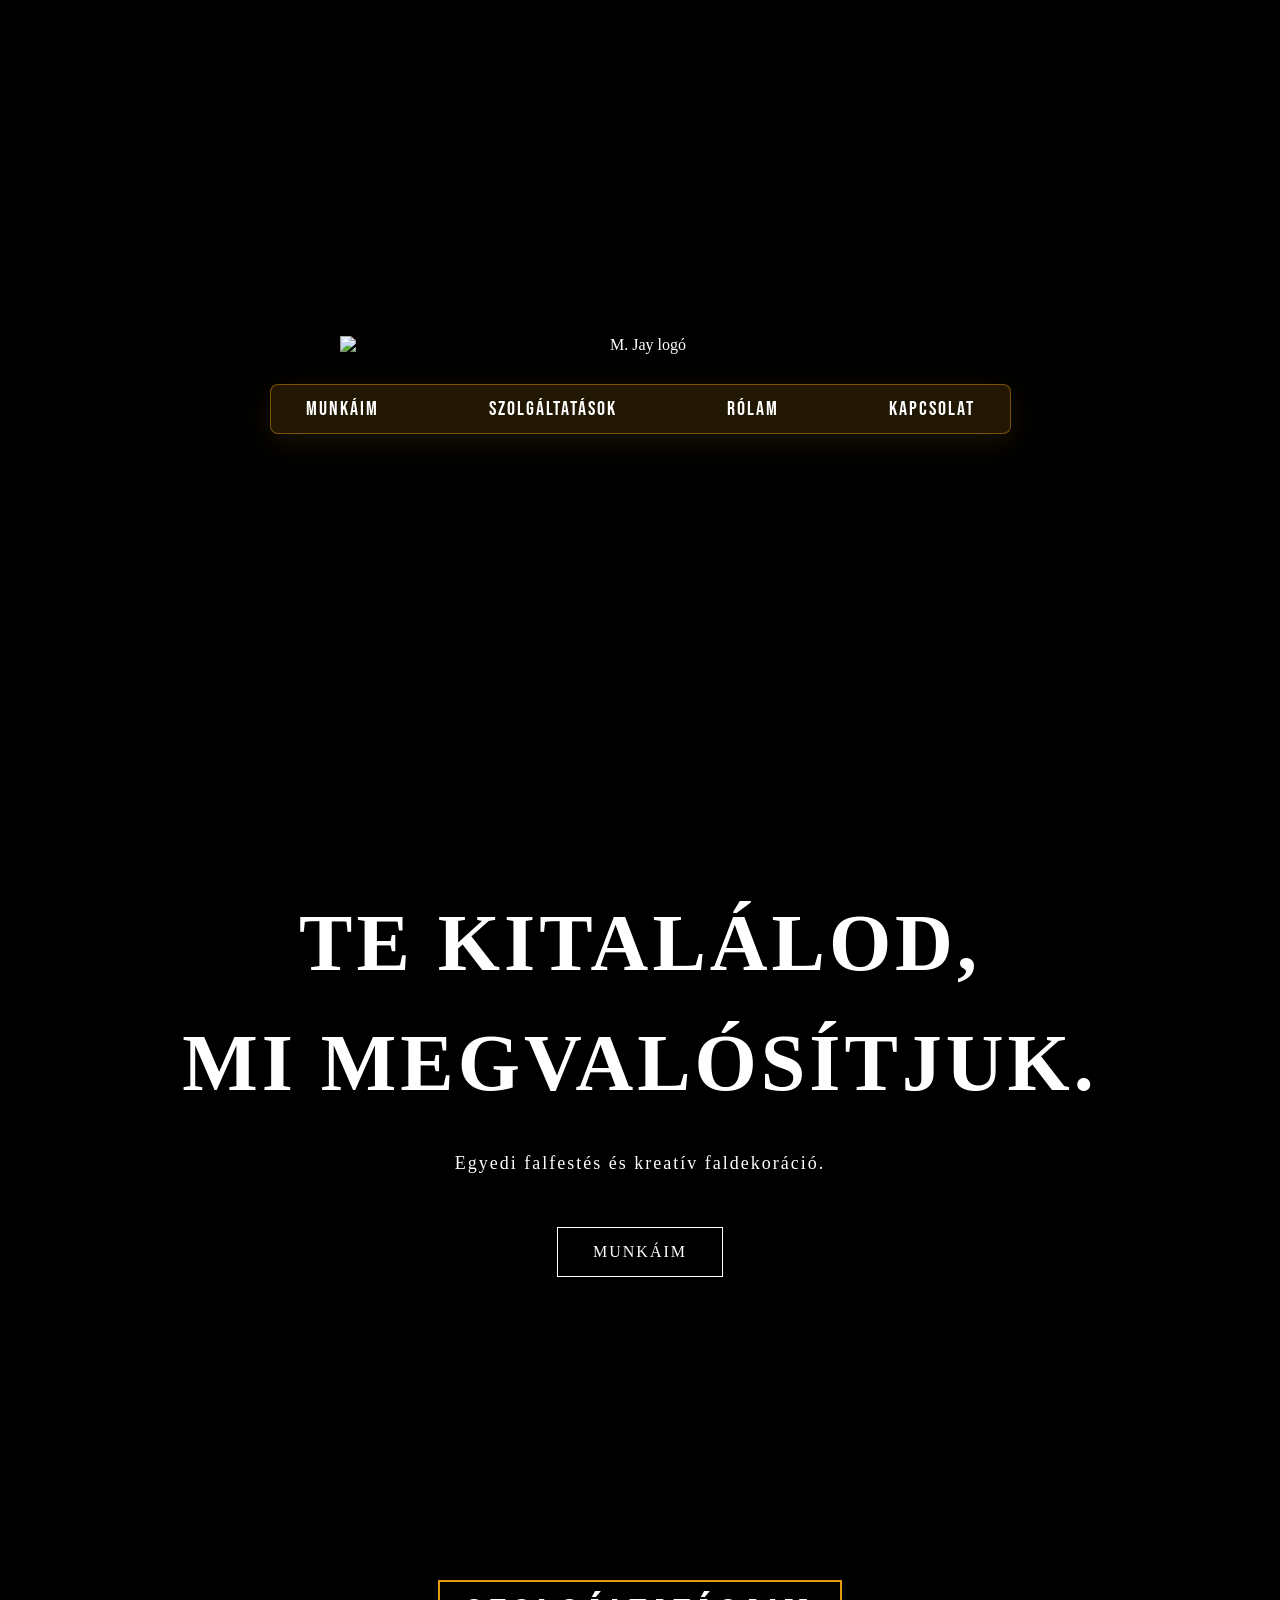
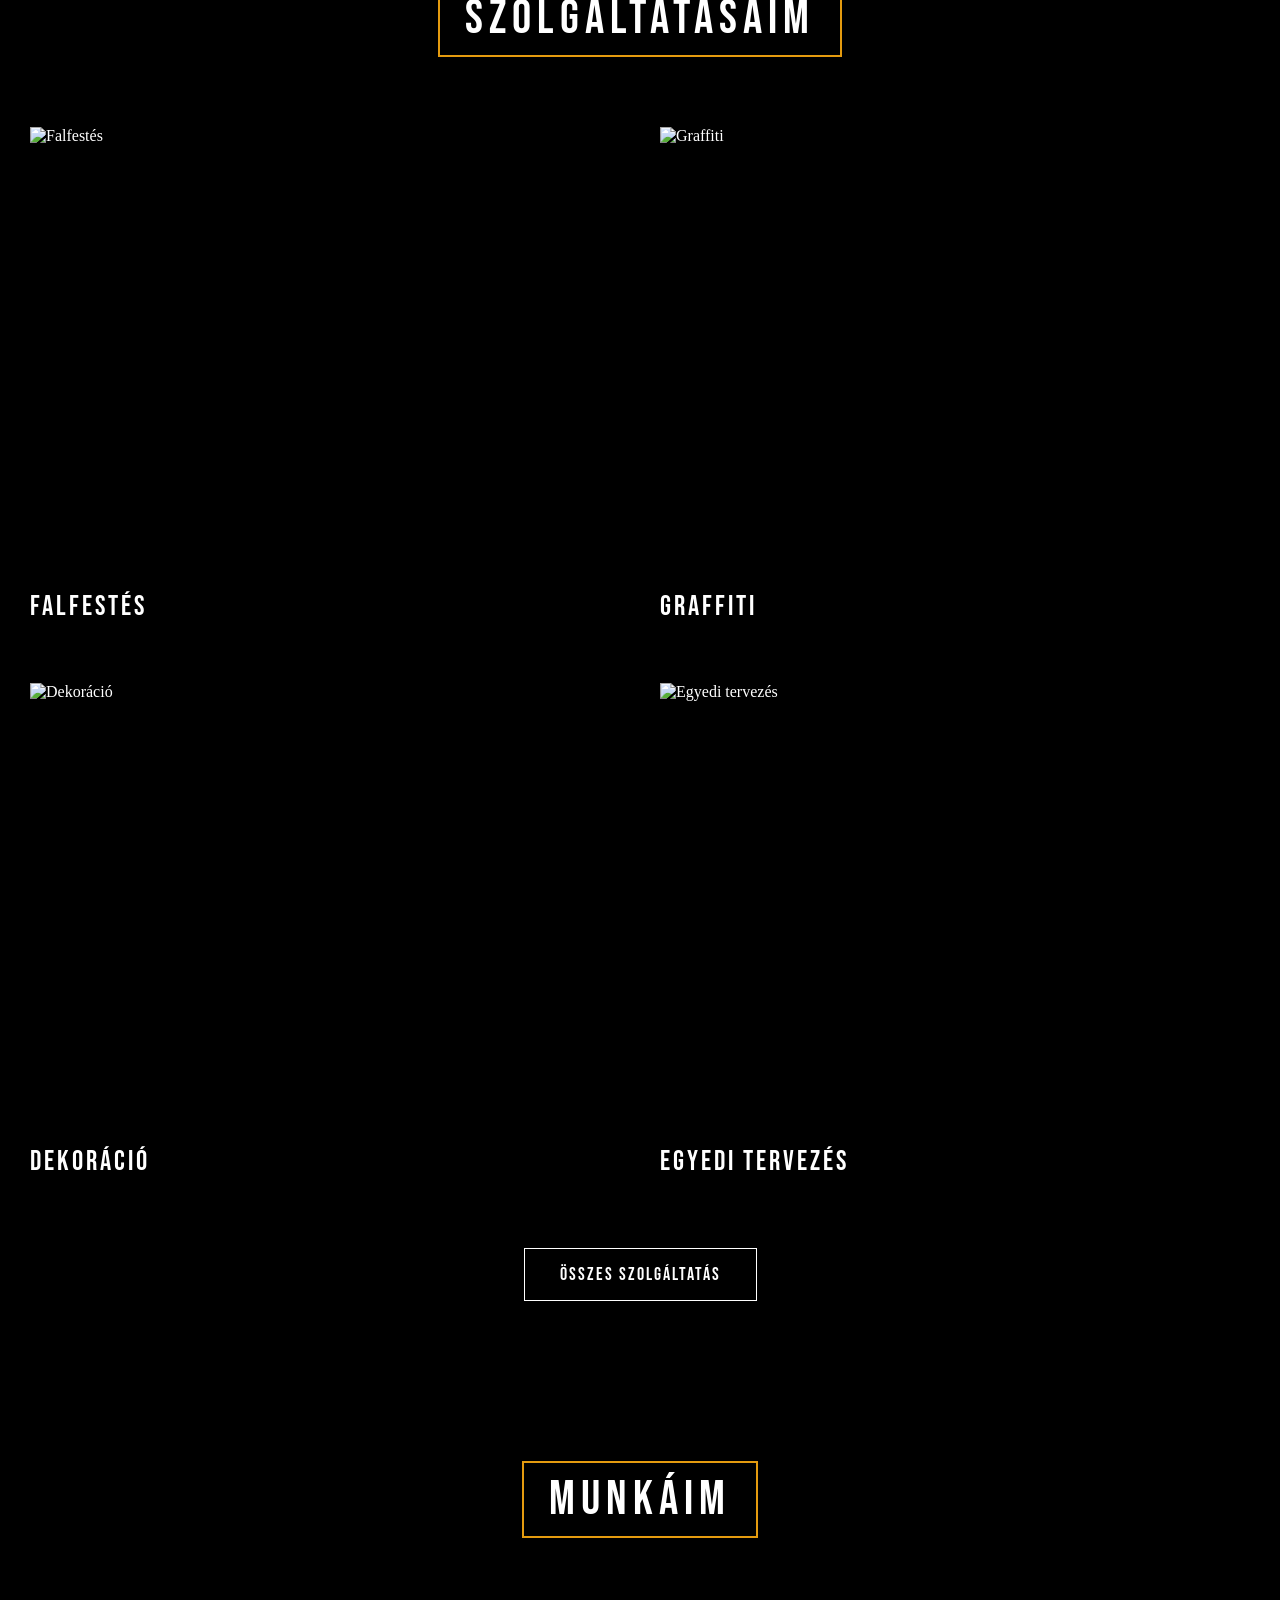
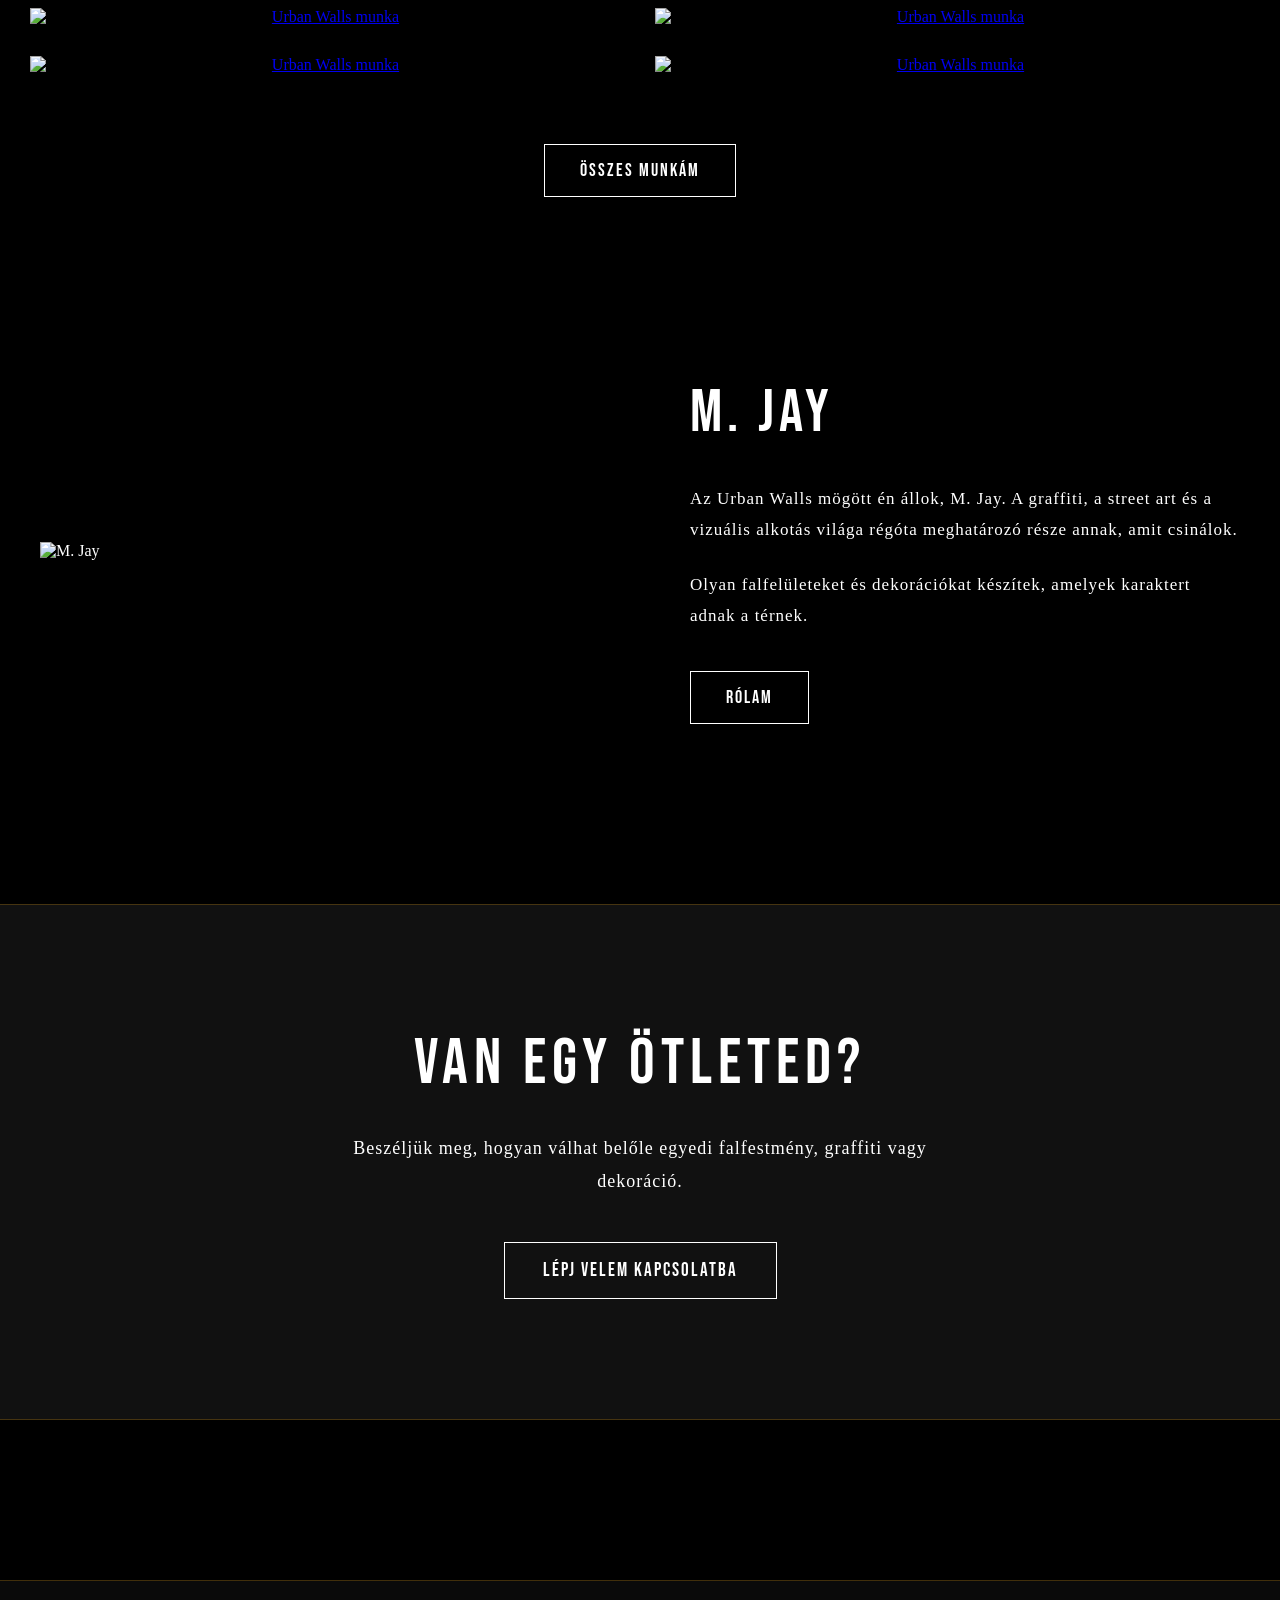
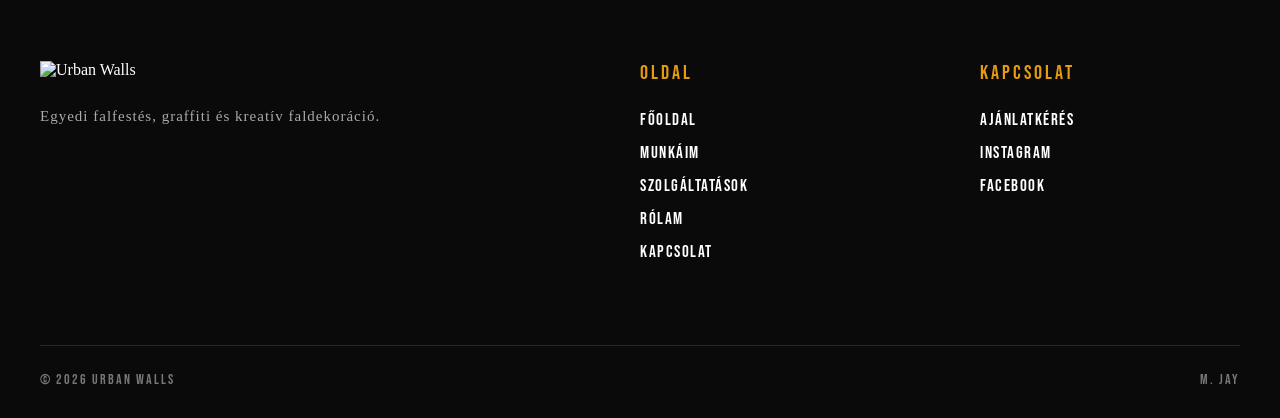
==== index.html @ 7cf8ced3 "Add files via upload" ====
<!DOCTYPE html>
<html>

<head>
    <meta charset="UTF-8">
    <meta name="viewport" content="width=device-width, initial-scale=1.0">

    <title>M. Jay - Wall Art</title>

    <link rel="stylesheet" href="style.css">

    <link rel="preconnect" href="https://fonts.googleapis.com">
    <link rel="preconnect" href="https://fonts.gstatic.com" crossorigin>
    <link href="https://fonts.googleapis.com/css2?family=Bebas+Neue&display=swap" rel="stylesheet">
</head>

</body>

<body>

    <header>


    <img src="images/uw logo fehér.png" alt="M. Jay logó">

    <nav class="desktop-nav">
    <a href="munkák.html">MUNKÁIM</a>

    <div class="dropdown">
        <a href="szolgáltatások.html">SZOLGÁLTATÁSOK</a>

        <div class="dropdown-menu">
    <a href="szolgáltatások.html#falfestes">Falfestés</a>
    <a href="szolgáltatások.html#graffiti">Graffiti</a>
    <a href="szolgáltatások.html#dekoracio">Dekoráció</a>
    <a href="szolgáltatások.html#egyedi">Egyedi tervezés</a>
</div>
    </div>

    <a href="rólam.html">RÓLAM</a>

    <a href="kapcsolat.html">KAPCSOLAT</a>
</nav>

<!-- Mobil menü gomb -->
<button class="mobile-menu-button"
        id="menuOpen"
        aria-label="Menü megnyitása">
    <span></span>
    <span></span>
    <span></span>
</button>

<!-- Mobil oldalsó menü -->
<div class="mobile-menu-overlay" id="menuOverlay"></div>

<div class="mobile-menu" id="mobileMenu">

    <button class="mobile-menu-close" id="menuClose" aria-label="Menü bezárása">
        &times;
    </button>

    <nav class="mobile-nav">

        <a href="index.html">FŐOLDAL</a>

        <a href="munkák.html">MUNKÁIM</a>

        <div class="mobile-dropdown">

            <button class="mobile-dropdown-button" id="servicesToggle">
                SZOLGÁLTATÁSOK
                <span>+</span>
            </button>

            <div class="mobile-dropdown-content" id="servicesSubmenu">
                <a href="szolgáltatások.html#falfestes">Falfestés</a>
                <a href="szolgáltatások.html#graffiti">Graffiti</a>
                <a href="szolgáltatások.html#dekoracio">Dekoráció</a>
                <a href="szolgáltatások.html#egyedi">Egyedi tervezés</a>
            </div>

        </div>

        <a href="rólam.html">RÓLAM</a>

        <a href="kapcsolat.html">KAPCSOLAT</a>

    </nav>

</div>

</header>

<section class="hero">

    <div class="hero-content">
        <h1>TE KITALÁLOD,<br>MI MEGVALÓSÍTJUK.</h1>

        <p>
            Egyedi falfestés és kreatív faldekoráció.
        </p>

        <a href="munkák.html" class="hero-button">
            MUNKÁIM
        </a>
    </div>

</section>

</header>

<section class="services-preview">

    <h2 class="section-title">SZOLGÁLTATÁSAIM</h2>

    <div class="services-preview-grid">

        <a href="szolgáltatások.html#falfestes" class="service-preview-item">
            <div class="service-preview-image">
                <img src="images/falfestés.jpg" alt="Falfestés">
            </div>
            <h3>FALFESTÉS</h3>
        </a>

        <a href="szolgáltatások.html#graffiti" class="service-preview-item">
            <div class="service-preview-image">
                <img src="images/graffiti.jpg" alt="Graffiti">
            </div>
            <h3>GRAFFITI</h3>
        </a>

        <a href="szolgáltatások.html#dekoracio" class="service-preview-item">
            <div class="service-preview-image">
                <img src="images/dekoráció.jpg" alt="Dekoráció">
                </div>
            <h3>DEKORÁCIÓ</h3>
        </a>

        <a href="szolgáltatások.html#egyedi" class="service-preview-item">
            <div class="service-preview-image">
                <img src="images/egyedi tervezés.jpg" alt="Egyedi tervezés">
            </div>
            <h3>EGYEDI TERVEZÉS</h3>
        </a>

    </div>

    <a href="szolgáltatások.html" class="services-preview-button">
        ÖSSZES SZOLGÁLTATÁS
    </a>

</section>

<section class="works-preview">

    <h2 class="section-title">MUNKÁIM</h2>

    <div class="works-preview-grid">

        <a href="munkák.html" class="work-preview-item">
            <img src="https://placehold.co/900x700/111111/ffffff?text=MUNKÁM+01" alt="Urban Walls munka">
        </a>

        <a href="munkák.html" class="work-preview-item">
            <img src="https://placehold.co/900x700/111111/ffffff?text=MUNKÁM+02" alt="Urban Walls munka">
        </a>

        <a href="munkák.html" class="work-preview-item">
            <img src="https://placehold.co/900x700/111111/ffffff?text=MUNKÁM+03" alt="Urban Walls munka">
        </a>

        <a href="munkák.html" class="work-preview-item">
            <img src="https://placehold.co/900x700/111111/ffffff?text=MUNKÁM+04" alt="Urban Walls munka">
        </a>

    </div>

    <a href="munkák.html" class="works-preview-button">
        ÖSSZES MUNKÁM
    </a>

</section>

<section class="about-preview">

    <div class="about-preview-image">
        <img src="images/mjay.jpg" alt="M. Jay">
    </div>

    <div class="about-preview-text">

        <h2>M. JAY</h2>

        <p>
            Az Urban Walls mögött én állok, M. Jay.
            A graffiti, a street art és a vizuális alkotás
            világa régóta meghatározó része annak, amit csinálok.
        </p>

        <p>
            Olyan falfelületeket és dekorációkat készítek,
            amelyek karaktert adnak a térnek.
        </p>

        <a href="rólam.html" class="about-preview-button">
            RÓLAM
        </a>

    </div>

</section>

<section class="contact-preview">

    <div class="contact-preview-content">

        <h2>VAN EGY ÖTLETED?</h2>

        <p>
            Beszéljük meg, hogyan válhat belőle egyedi falfestmény,
            graffiti vagy dekoráció.
        </p>

        <a href="kapcsolat.html" class="contact-preview-button">
            LÉPJ VELEM KAPCSOLATBA
        </a>

    </div>

</section>

<footer class="site-footer">

    <div class="footer-content">

        <div class="footer-brand">
            <img src="images/uw logo fehér.png" alt="Urban Walls">
            <p>
                Egyedi falfestés, graffiti és kreatív faldekoráció.
            </p>
        </div>

        <div class="footer-links">

            <h3>OLDAL</h3>

            <a href="index.html">FŐOLDAL</a>
            <a href="munkák.html">MUNKÁIM</a>
            <a href="szolgáltatások.html">SZOLGÁLTATÁSOK</a>
            <a href="rólam.html">RÓLAM</a>
            <a href="kapcsolat.html">KAPCSOLAT</a>

        </div>

        <div class="footer-contact">

            <h3>KAPCSOLAT</h3>

            <a href="kapcsolat.html">AJÁNLATKÉRÉS</a>
            <a href="#">INSTAGRAM</a>
            <a href="#">FACEBOOK</a>

        </div>

    </div>

    <div class="footer-bottom">

        <span>© 2026 URBAN WALLS</span>

        <span>M. JAY</span>

    </div>

</footer>

<script>
document.addEventListener("DOMContentLoaded", function () {

    const menuOpen = document.getElementById("menuOpen");
    const menuClose = document.getElementById("menuClose");
    const mobileMenu = document.getElementById("mobileMenu");
    const menuOverlay = document.getElementById("menuOverlay");

    const servicesToggle = document.getElementById("servicesToggle");
    const servicesSubmenu = document.getElementById("servicesSubmenu");


    /* MENÜ MEGNYITÁSA */
    if (menuOpen) {
        menuOpen.onclick = function () {
            mobileMenu.classList.add("active");
            menuOverlay.classList.add("active");
        };
    }


    /* MENÜ BEZÁRÁSA */
    if (menuClose) {
        menuClose.onclick = function () {
            mobileMenu.classList.remove("active");
            menuOverlay.classList.remove("active");
        };
    }


    /* HÁTTÉRRE KATTINTÁS */
    if (menuOverlay) {
        menuOverlay.onclick = function () {
            mobileMenu.classList.remove("active");
            menuOverlay.classList.remove("active");
        };
    }


    /* SZOLGÁLTATÁSOK */
    if (servicesToggle && servicesSubmenu) {

        servicesToggle.onclick = function () {

            servicesSubmenu.classList.toggle("active");

            const sign = servicesToggle.querySelector("span");

            if (sign) {
                sign.textContent =
                    servicesSubmenu.classList.contains("active")
                    ? "−"
                    : "+";
            }
        };

    }

});
</script>
---- style.css ----
/* =========================
   ALAP BOX-MÉRETEZÉS
========================= */

*,
*::before,
*::after {
    box-sizing: border-box;
}

html,
body {
    width: 100%;
    margin: 0;
    padding: 0;
    overflow-x: hidden;
}

/* =========================
   FONT
========================= */

@font-face {
    font-family: "Bebas Neue";
    src: url("fonts/BebasNeue-Regular.otf") format("opentype");
    font-weight: normal;
    font-style: normal;
}


/* =========================
   ALAPOK
========================= */

body {
    margin: 0;
    padding: 0;
    width: 100%;
    background: #000000;
    color: white;
}


/* =========================
   KÖZÖS NAVIGÁCIÓ
========================= */

header .desktop-nav,
.works-header .desktop-nav,
.services-header .desktop-nav,
.about-header .desktop-nav,
.contact-header .desktop-nav {
    display: flex;
    justify-content: center;
    align-items: center;
    gap: 110px;
    margin-top: 80px;
}

header .desktop-nav a,
.works-header .desktop-nav a,
.services-header .desktop-nav a,
.about-header .desktop-nav a,
.contact-header .desktop-nav a {
    color: white;
    text-decoration: none;
    font-family: "Bebas Neue", sans-serif;
    font-size: 20px;
    letter-spacing: 2px;
    transition: all 0.3s ease;
}

header nav a:hover,
.works-header nav a:hover,
.services-header nav a:hover {
    color: #aaaaaa;
    text-decoration: underline;
    text-decoration-thickness: 2px;
    text-underline-offset: 8px;
}
header .desktop-nav,
.works-header .desktop-nav,
.services-header .desktop-nav,
.about-header .desktop-nav,
.contact-header .desktop-nav {
    background: rgba(228, 155, 15, 0.15);
    backdrop-filter: blur(12px);
    -webkit-backdrop-filter: blur(12px);
    border: 1px solid rgba(228, 155, 15, 0.45);
    border-radius: 8px;
    box-shadow: 0 8px 30px rgba(228, 155, 15, 0.12);
}

/* =========================
   FŐOLDAL - HEADER
========================= */

header {
    min-height: 80vh;
    display: flex;
    flex-direction: column;
    justify-content: center;
    align-items: center;
    text-align: center;
}

header img {
    width: 600px;
    max-width: 80%;
    height: auto;
    transform: translateY(50px);
}

header nav {
    background: rgba(0, 0, 0, 0.18);
    padding: 12px 35px;
    border-radius: 3px;
}


/* =========================
   HERO
========================= */

.hero {
    min-height: 80vh;
    display: flex;
    justify-content: center;
    align-items: center;
    text-align: center;
    color: white;
}

.hero-content h1 {
    font-size: 80px;
    line-height: 1.5;
    letter-spacing: 4px;
    margin: 0;
    color: white;
}

.hero-content p {
    font-size: 18px;
    margin-top: 30px;
    letter-spacing: 2px;
    color: white;
}

.hero-button {
    display: inline-block;
    margin-top: 35px;
    padding: 15px 35px;
    border: 1px solid white;
    color: white;
    text-decoration: none;
    letter-spacing: 2px;
    transition: all 0.3s ease;
}

.hero-button:hover {
    background: #E49B0F;
    color: white;
}


/* =========================
   DROPDOWN MENÜ
========================= */

.dropdown {
    position: relative;
}

.dropdown-menu {
    position: absolute;
    top: 100%;
    left: 50%;
    transform: translateX(-50%);
    margin-top: 20px;

    background: rgba(255, 255, 255, 0.10);
    backdrop-filter: blur(12px);
    -webkit-backdrop-filter: blur(12px);

    border: 1px solid rgba(255, 255, 255, 0.25);
    border-radius: 8px;

    padding: 15px 0;
    min-width: 200px;

    opacity: 0;
    visibility: hidden;
    transition: all 0.3s ease;

    box-shadow: 0 8px 30px rgba(0, 0, 0, 0.25);
}

.dropdown-menu a {
    display: block;
    padding: 12px 20px;
    color: white;
    text-decoration: none;
    font-family: "Bebas Neue", sans-serif;
    font-size: 20px;
    letter-spacing: 1px;
    white-space: nowrap;
}

.dropdown-menu a:hover {
    background: rgba(255, 255, 255, 0.1);
    color: #aaaaaa;
    text-decoration: none;
}

.dropdown:hover .dropdown-menu {
    opacity: 1;
    visibility: visible;
}


/* =========================
   MUNKÁIM + SZOLGÁLTATÁSOK
   KÖZÖS FEJLÉC
========================= */

.works-header,
.services-header {
    text-align: center;
    padding-top: 60px;
}

header.works-header img,
header.services-header img {
    width: 600px !important;
    max-width: 80%;
    height: auto;
}

.works-header h1,
.services-header h1 {
    margin-top: 50px;
    font-family: "Bebas Neue", sans-serif;
    font-size: 42px;
    letter-spacing: 6px;
    font-weight: normal;
}


/* =========================
   MUNKÁIM - KATEGÓRIÁK
========================= */

.works {
    max-width: 1400px;
    margin: 100px auto;
    padding: 0 40px;
}

.works-filter {
    display: flex;
    justify-content: center;
    gap: 40px;
    margin-bottom: 60px;
}

.works-filter button {
    background: none;
    border: none;
    color: white;
    font-family: "Bebas Neue", sans-serif;
    font-size: 18px;
    letter-spacing: 2px;
    cursor: pointer;
    padding: 10px;
}


/* =========================
   MUNKÁIM - GALÉRIA
========================= */

.gallery {
    display: grid;
    grid-template-columns: repeat(2, 1fr);
    gap: 30px;
}

.gallery-item {
    overflow: hidden;
}

.gallery-item img {
    width: 100%;
    display: block;
    transition: transform 0.5s ease;
}

.gallery-item:hover img {
    transform: scale(1.03);
}


/* =========================
   SZOLGÁLTATÁSOK
========================= */

.services {
    width: calc(100% - 120px);
    max-width: 1400px;
    margin: 120px auto;
    padding: 0;
}

.service-item {
    width: 100%;
    display: grid;
    grid-template-columns: 1fr 1fr;
    align-items: center;
    gap: 80px;
    margin-bottom: 160px;
}

.service-item.reverse .service-image {
    order: 2;
}

.service-item.reverse .service-text {
    order: 1;
}

.service-image {
    width: 100%;
    aspect-ratio: 4 / 3;
    overflow: hidden;
}

.service-image img {
    width: 100%;
    height: 100%;
    object-fit: cover;
    display: block;
    transition: transform .5s ease;
}

.service-image:hover img {
    transform: scale(1.03);
}

.service-text {
    color: white;
}

.service-text h2 {
    font-family: "Bebas Neue", sans-serif;
    font-size: 42px;
    letter-spacing: 4px;
    margin-bottom: 30px;
}

.service-text p {
    font-size: 17px;
    line-height: 1.8;
    letter-spacing: 1px;
    max-width: 500px;
    margin-bottom: 35px;
}

.service-button {
    display: inline-block;
    padding: 14px 30px;
    border: 1px solid white;
    color: white;
    text-decoration: none;
    font-family: "Bebas Neue", sans-serif;
    letter-spacing: 2px;
    font-size: 18px;
    transition: all 0.3s ease;
}

.service-button:hover {
    background: white;
    color: #E49B0F;
}



/* =========================
   RÓLAM - FEJLÉC
========================= */

.about-header {
    text-align: center;
    padding-top: 60px;
}

.about-header img {
    width: 600px;
    max-width: 80%;
    height: auto;
}

.about-header h1 {
    margin-top: 50px;
    font-family: "Bebas Neue", sans-serif;
    font-size: 42px;
    letter-spacing: 6px;
    font-weight: normal;
}


/* =========================
   RÓLAM
========================= */

.about {
    max-width: 1400px;
    margin: 120px auto;
    padding: 0 40px;
}

.about-content {
    display: grid;
    grid-template-columns: 1fr 1fr;
    align-items: center;
    gap: 100px;
}

.about-image {
    overflow: hidden;
}

.about-image img {
    width: 100%;
    display: block;
}

.about-text {
    color: white;
    max-width: 550px;
}

.about-text h2 {
    font-family: "Bebas Neue", sans-serif;
    font-size: 60px;
    letter-spacing: 5px;
    margin: 0 0 35px 0;
}

.about-text p {
    font-size: 17px;
    line-height: 1.8;
    letter-spacing: 1px;
    margin-bottom: 25px;
}

.about-button {
    display: inline-block;
    margin-top: 15px;
    padding: 14px 30px;
    border: 1px solid white;
    color: white;
    text-decoration: none;
    font-family: "Bebas Neue", sans-serif;
    font-size: 18px;
    letter-spacing: 2px;
    transition: all 0.3s ease;
}

.about-button:hover {
    background: white;
    color: #E49B0F;
}

/* =========================
   KAPCSOLAT - FEJLÉC
========================= */

.contact-header {
    text-align: center;
    padding-top: 60px;
}

.contact-header img {
    width: 600px;
    max-width: 80%;
    height: auto;
}

.contact-header h1 {
    margin-top: 50px;
    font-family: "Bebas Neue", sans-serif;
    font-size: 42px;
    letter-spacing: 6px;
    font-weight: normal;
}


/* =========================
   KAPCSOLAT
========================= */

.contact {
    max-width: 1200px;
    margin: 120px auto;
    padding: 0 40px;
}

.contact-content {
    display: grid;
    grid-template-columns: 1fr 1fr;
    align-items: center;
    gap: 120px;
}


/* =========================
   KAPCSOLAT - SZÖVEG
========================= */

.contact-text {
    color: white;
    max-width: 500px;
}

.contact-text h2 {
    font-family: "Bebas Neue", sans-serif;
    font-size: 64px;
    line-height: 1;
    letter-spacing: 5px;
    font-weight: normal;
    margin: 0 0 40px 0;
}

.contact-text p {
    font-size: 17px;
    line-height: 1.8;
    letter-spacing: 1px;
    margin-bottom: 25px;
}


/* =========================
   KAPCSOLAT - ADATOK
========================= */

.contact-info {
    color: white;
}

.contact-item {
    margin-bottom: 35px;
}

.contact-item span {
    display: block;
    font-family: "Bebas Neue", sans-serif;
    font-size: 18px;
    letter-spacing: 3px;
    margin-bottom: 10px;
}

.contact-item a {
    color: white;
    text-decoration: none;
    font-size: 17px;
    letter-spacing: 1px;
}

.contact-item a:hover {
    color: #aaaaaa;
}


/* =========================
   AJÁNLATKÉRÉS GOMB
========================= */

.contact-button {
    display: inline-block;
    margin-top: 20px;
    padding: 15px 35px;

    border: 1px solid white;

    color: white;
    text-decoration: none;

    font-family: "Bebas Neue", sans-serif;
    font-size: 18px;
    letter-spacing: 2px;

    transition: all 0.3s ease;
}

.contact-button:hover {
    background: white;
    color: #E49B0F;
}

/* =========================
   FŐOLDAL - SZOLGÁLTATÁSOK
========================= */

.services-preview {
    width: 100%;
    max-width: 1400px;
    margin: 140px auto;
    padding: 0 30px;
    text-align: center;
}

.services-preview h2 {
    margin: 0 0 70px 0;
    font-family: "Bebas Neue", sans-serif;
    font-size: 48px;
    font-weight: normal;
    letter-spacing: 6px;
    color: white;
}

.services-preview-grid {
    width: 100%;
    display: grid;
    grid-template-columns: repeat(2, minmax(0, 1fr));
    gap: 60px 40px;
}

.service-preview-item {
    display: block;
    width: 100%;
    color: white;
    text-decoration: none;
    text-align: left;
}

.service-preview-image {
    width: 100%;
    aspect-ratio: 4 / 3;
    overflow: hidden;
}

.service-preview-image img {
    width: 100%;
    height: 100%;
    object-fit: cover;
    display: block;
    transition: transform .5s ease;
}

.service-preview-item:hover .service-preview-image img {
    transform: scale(1.03);
}

.service-preview-item h3 {
    margin: 20px 0 0 0;
    font-family: "Bebas Neue", sans-serif;
    font-size: 28px;
    font-weight: normal;
    letter-spacing: 3px;
    transition: color 0.3s ease;
}

.service-preview-item:hover h3 {
    color: #E49B0F;
}

.services-preview-button {
    display: inline-block;
    margin-top: 70px;
    padding: 15px 35px;
    border: 1px solid white;
    color: white;
    text-decoration: none;
    font-family: "Bebas Neue", sans-serif;
    letter-spacing: 2px;
    font-size: 18px;
    transition: all 0.3s ease;
}

.services-preview-button:hover {
    background: #E49B0F;
    border-color: #E49B0F;
    color: white;
}
/* =========================
   FŐOLDAL - MUNKÁIM
========================= */

.works-preview {
    width: 100%;
    max-width: 1400px;
    margin: 160px auto;
    padding: 0 30px;
    text-align: center;
}

.works-preview h2 {
    margin: 0 0 70px 0;
    font-family: "Bebas Neue", sans-serif;
    font-size: 48px;
    font-weight: normal;
    letter-spacing: 6px;
    color: white;
}

.works-preview-grid {
    width: 100%;
    display: grid;
    grid-template-columns: repeat(2, minmax(0, 1fr));
    gap: 30px;
}

.work-preview-item {
    display: block;
    width: 100%;
    overflow: hidden;
}

.work-preview-item img {
    width: 100%;
    display: block;
    transition: transform 0.5s ease;
}

.work-preview-item:hover img {
    transform: scale(1.03);
}

.works-preview-button {
    display: inline-block;
    margin-top: 70px;
    padding: 15px 35px;
    border: 1px solid white;
    color: white;
    text-decoration: none;
    font-family: "Bebas Neue", sans-serif;
    letter-spacing: 2px;
    font-size: 18px;
    transition: all 0.3s ease;
}

.works-preview-button:hover {
    background: #E49B0F;
    border-color: #E49B0F;
    color: white;
}

/* =========================
   FŐOLDAL - RÓLAM
========================= */

.about-preview {
    max-width: 1400px;
    margin: 180px auto;
    padding: 0 40px;

    display: grid;
    grid-template-columns: 1fr 1fr;
    align-items: center;

    gap: 100px;
}


/* =========================
   RÓLAM - KÉP
========================= */

.about-preview-image {
    overflow: hidden;
}

.about-preview-image img {
    width: 100%;
    display: block;

    transition: transform 0.5s ease;
}

.about-preview-image:hover img {
    transform: scale(1.03);
}


/* =========================
   RÓLAM - SZÖVEG
========================= */

.about-preview-text {
    max-width: 550px;
    color: white;
}

.about-preview-text h2 {
    margin: 0 0 35px 0;

    font-family: "Bebas Neue", sans-serif;
    font-size: 60px;
    font-weight: normal;
    letter-spacing: 5px;
}

.about-preview-text p {
    margin-bottom: 25px;

    font-size: 17px;
    line-height: 1.8;
    letter-spacing: 1px;
}


/* =========================
   RÓLAM GOMB
========================= */

.about-preview-button {
    display: inline-block;

    margin-top: 15px;
    padding: 15px 35px;

    border: 1px solid white;

    color: white;
    text-decoration: none;

    font-family: "Bebas Neue", sans-serif;
    font-size: 18px;
    letter-spacing: 2px;

    transition: all 0.3s ease;
}

.about-preview-button:hover {
    background: #E49B0F;
    border-color: #E49B0F;
    color: white;
}

/* =========================
   FŐOLDAL - KAPCSOLAT
========================= */

.contact-preview {
    width: 100%;
    box-sizing: border-box;

    margin-top: 180px;
    padding: 120px 40px;

    text-align: center;

    background: #111111;

    border-top: 1px solid rgba(228, 155, 15, 0.25);
    border-bottom: 1px solid rgba(228, 155, 15, 0.25);
}

.contact-preview-content {
    max-width: 800px;
    margin: 0 auto;
}

.contact-preview h2 {
    margin: 0 0 30px 0;

    font-family: "Bebas Neue", sans-serif;
    font-size: 64px;
    font-weight: normal;
    letter-spacing: 6px;

    color: white;
}

.contact-preview p {
    max-width: 650px;
    margin: 0 auto;

    font-size: 18px;
    line-height: 1.8;
    letter-spacing: 1px;

    color: white;
}

.contact-preview-button {
    display: inline-block;

    margin-top: 45px;
    padding: 16px 38px;

    border: 1px solid white;

    color: white;
    text-decoration: none;

    font-family: "Bebas Neue", sans-serif;
    font-size: 19px;
    letter-spacing: 2px;

    transition: all 0.3s ease;
}

.contact-preview-button:hover {
    background: #E49B0F;
    border-color: #E49B0F;
    color: white;
}

/* =========================
   TABLET - 900px alatt
========================= */

@media (max-width: 900px) {

    /* Alapok */
    *,
    *::before,
    *::after {
        box-sizing: border-box;
    }

    html,
    body {
        width: 100%;
        overflow-x: hidden;
    }

    /* Navigáció */
    header nav,
    .works-header nav,
    .services-header nav,
    .about-header nav,
    .contact-header nav {
        gap: 30px;
        flex-wrap: wrap;
        justify-content: center;
        margin: 40px 20px 0;
        padding: 12px 20px;
    }

    header nav a,
    .works-header nav a,
    .services-header nav a,
    .about-header nav a,
    .contact-header nav a {
        font-size: 18px;
    }

    /* Logó */
    header img,
    .works-header img,
    .services-header img,
    .about-header img,
    .contact-header img {
        width: 450px;
        max-width: 80%;
        height: auto;
    }

    /* Főoldali hero */
    .hero {
        min-height: 65vh;
        padding: 40px 25px;
    }

    .hero-content h1 {
        font-size: 60px;
        line-height: 1.2;
        letter-spacing: 3px;
    }

    /* Szekciók */
    .services-preview,
    .works-preview,
    .about-preview,
    .services,
    .works,
    .about,
    .contact {
        width: 100%;
        max-width: 100%;
        padding-left: 30px;
        padding-right: 30px;
    }

    /* Szolgáltatások és munkák */
    .services-preview-grid,
    .works-preview-grid {
        grid-template-columns: repeat(2, minmax(0, 1fr));
        gap: 30px;
    }

    /* Bemutatkozás */
    .about-preview {
        gap: 40px;
    }

    .about-content {
        gap: 40px;
    }

    /* Szolgáltatások aloldala */
    .service-item {
        gap: 35px;
        margin-bottom: 100px;
    }

    /* Kapcsolat */
    .contact-content {
        gap: 50px;
    }

    /* Címsorok */
    .contact-preview h2 {
        font-size: 54px;
    }
}


/* =========================
   MOBIL - 600px alatt
========================= */

@media (max-width: 600px) {

    /* Logó */
    header img,
    .works-header img,
    .services-header img,
    .about-header img,
    .contact-header img {
        width: 320px;
        max-width: 85%;
        transform: none;
    }

    /* Fejléc */
    header nav,
    .works-header nav,
    .services-header nav,
    .about-header nav,
    .contact-header nav {
        gap: 18px;
        margin: 30px 15px 0;
        padding: 10px;
    }

    header nav a,
    .works-header nav a,
    .services-header nav a,
    .about-header nav a,
    .contact-header nav a {
        font-size: 16px;
        letter-spacing: 1px;
    }

    /* Dropdown */
    .dropdown-menu {
        min-width: 170px;
        z-index: 10;
    }

    .dropdown-menu a {
        font-size: 17px;
    }

    /* Hero */
    .hero {
        min-height: 60vh;
        padding: 40px 20px;
    }

    .hero-content h1 {
    font-size: clamp(40px, 10vw, 58px);
    line-height: 1.15;
    letter-spacing: 2px;
}

    .hero-content p {
        font-size: 16px;
        line-height: 1.6;
        letter-spacing: 1px;
    }

    /* Szekciók közös szélessége */
    .services-preview,
    .works-preview,
    .about-preview,
    .services,
    .works,
    .about,
    .contact {
        width: 100%;
        padding-left: 20px;
        padding-right: 20px;
    }

    /* Szekciók címei */
    .services-preview h2,
    .works-preview h2 {
        font-size: 38px;
        letter-spacing: 4px;
        margin-bottom: 40px;
    }

    /* Képrácsok: egy oszlop */
    .services-preview-grid,
    .works-preview-grid {
        grid-template-columns: minmax(0, 1fr);
        gap: 35px;
    }

    .service-preview-item h3 {
        font-size: 24px;
    }

    /* Bemutatkozás: kép felül, szöveg alul */
    .about-preview,
    .about-content {
        grid-template-columns: minmax(0, 1fr);
        gap: 35px;
        margin-top: 100px;
        margin-bottom: 100px;
    }

    .about-preview-text h2,
    .about-text h2 {
        font-size: 48px;
    }

    .about-preview-text p,
    .about-text p {
        font-size: 16px;
        line-height: 1.7;
    }

    /* Szolgáltatások aloldala */
    .service-item {
        grid-template-columns: minmax(0, 1fr);
        gap: 25px;
        margin-bottom: 80px;
    }

    .service-item.reverse .service-image,
    .service-item.reverse .service-text {
        order: initial;
    }

    .service-text h2 {
        font-size: 36px;
    }

    .service-text p {
        font-size: 16px;
    }

    /* Munkáim oldal */
    .works-filter {
        flex-wrap: wrap;
        gap: 12px;
        margin-bottom: 35px;
    }

    .works-filter button {
        font-size: 16px;
    }

    .gallery {
        grid-template-columns: minmax(0, 1fr);
        gap: 20px;
    }

    /* Aloldali címsorok */
    .works-header h1,
    .services-header h1,
    .about-header h1,
    .contact-header h1 {
        font-size: 34px;
        letter-spacing: 4px;
        margin-top: 35px;
    }

    /* Kapcsolat aloldal */
    .contact-content {
        grid-template-columns: minmax(0, 1fr);
        gap: 40px;
    }

    .contact-text h2 {
        font-size: 48px;
    }

    .contact-item a {
        overflow-wrap: anywhere;
    }

    /* Főoldali kapcsolatfelvétel */
    .contact-preview {
        margin-top: 100px;
        padding: 80px 20px;
    }

    .contact-preview h2 {
        font-size: 42px;
        letter-spacing: 3px;
    }

    .contact-preview p {
        font-size: 16px;
    }

    /* Gombok */
    .hero-button,
    .services-preview-button,
    .works-preview-button,
    .about-preview-button,
    .about-button,
    .service-button,
    .contact-button,
    .contact-preview-button {
        max-width: 100%;
        padding: 14px 22px;
        font-size: 16px;
    }
}

/* =========================
   LÁBLÉC
========================= */

.site-footer {
    width: 100%;
    margin-top: 160px;
    padding: 80px 40px 30px;

    background: #0a0a0a;

    border-top: 1px solid rgba(228, 155, 15, 0.25);

    color: white;
}

.footer-content {
    max-width: 1400px;
    margin: 0 auto;

    display: grid;
    grid-template-columns: 2fr 1fr 1fr;
    gap: 80px;
}

/* BRAND */

.footer-brand img {
    width: 260px;
    max-width: 100%;
    height: auto;
}

.footer-brand p {
    max-width: 350px;
    margin-top: 25px;

    font-size: 15px;
    line-height: 1.7;
    letter-spacing: 1px;

    color: #aaaaaa;
}

/* CÍMEK */

.footer-links h3,
.footer-contact h3 {
    margin: 0 0 25px 0;

    font-family: "Bebas Neue", sans-serif;
    font-size: 20px;
    font-weight: normal;
    letter-spacing: 3px;

    color: #E49B0F;
}

/* LINKEK */

.footer-links a,
.footer-contact a {
    display: block;

    margin-bottom: 13px;

    color: white;
    text-decoration: none;

    font-family: "Bebas Neue", sans-serif;
    font-size: 17px;
    letter-spacing: 1.5px;

    transition: color 0.3s ease;
}

.footer-links a:hover,
.footer-contact a:hover {
    color: #E49B0F;
}

/* ALSÓ SOR */

.footer-bottom {
    max-width: 1400px;
    margin: 70px auto 0;
    padding-top: 25px;

    display: flex;
    justify-content: space-between;

    border-top: 1px solid rgba(255, 255, 255, 0.12);

    font-family: "Bebas Neue", sans-serif;
    font-size: 14px;
    letter-spacing: 2px;

    color: #777777;
}
/* =========================
   FOOTER - MOBIL
========================= */

@media (max-width: 600px) {

    .site-footer {
        margin-top: 100px;
        padding: 60px 20px 25px;
    }

    .footer-content {
        grid-template-columns: 1fr;
        gap: 45px;
        text-align: center;
    }

    .footer-brand img {
        width: 220px;
        max-width: 100%;
    }

    .footer-brand p {
        max-width: 320px;
        margin: 20px auto 0;
        font-size: 14px;
        line-height: 1.6;
    }

    .footer-links h3,
    .footer-contact h3 {
        font-size: 20px;
        margin-bottom: 20px;
    }

    .footer-links a,
    .footer-contact a {
        font-size: 16px;
        margin-bottom: 12px;
        color: white;
    }

    .footer-bottom {
        margin-top: 50px;
        padding-top: 20px;
        flex-direction: column;
        align-items: center;
        gap: 10px;
        text-align: center;
        font-size: 13px;
    }

}
@media (max-width: 600px) {

    .about-header img,
    .contact-header img {
        width: 350px !important;
        max-width: 90%;
        height: auto;
    }

}
/* NAVIGÁCIÓ - NARANCS ÜVEG */

header nav,
.works-header nav,
.services-header nav,
.about-header nav,
.contact-header nav {
    background: rgba(228, 155, 15, 0.15) !important;
    backdrop-filter: blur(12px);
    -webkit-backdrop-filter: blur(12px);
    border: 1px solid rgba(228, 155, 15, 0.45);
    border-radius: 8px;
    box-shadow: 0 8px 30px rgba(228, 155, 15, 0.12);
}

.section-title {
    display: inline-block;
    color: #E49B0F;
    border: 2px solid #E49B0F;
    padding: 8px 25px;
    font-family: "Bebas Neue", sans-serif;
    font-size: 38px;
    letter-spacing: 4px;
    margin-bottom: 50px;
}

/* MOBIL HAMBURGER MENÜ */

/* Alapból rejtve, asztali nézetben */
.mobile-menu-button,
.mobile-menu,
.mobile-menu-overlay {
    display: none;
}

/* Mobil nézet */
@media (max-width: 600px) {

    /* Asztali menü elrejtése */
    header > nav,
.works-header > nav,
.services-header > nav,
.about-header > nav,
.contact-header > nav {
    display: none !important;
}

    /* Három csíkos gomb */
    .mobile-menu-button {
        display: flex;
        flex-direction: column;
        justify-content: center;
        gap: 6px;

        position: absolute;
        top: 25px;
        right: 20px;

        width: 45px;
        height: 45px;

        background: transparent;
        border: 1px solid #E49B0F;
        border-radius: 4px;

        cursor: pointer;
        z-index: 1001;
        padding: 10px;
    }

    .mobile-menu-button span {
        display: block;
        width: 100%;
        height: 2px;
        background: #E49B0F;
    }

    /* Háttér az oldalsó menü mögött */
    .mobile-menu-overlay {
        display: block;
        position: fixed;
        inset: 0;
        background: rgba(0, 0, 0, 0.65);
        opacity: 0;
        visibility: hidden;
        transition: all 0.3s ease;
        z-index: 1002;
    }

    /* Oldalról beúszó panel */
    .mobile-menu {
        display: block;
        position: fixed;
        top: 0;
        right: 0;

        width: 80%;
        max-width: 350px;
        height: 100vh;
        height: 100dvh;

        background: #080808;
        border-left: 2px solid #E49B0F;

        padding: 90px 30px 40px;
        overflow-y: auto;

        transform: translateX(100%);
        transition: transform 0.35s ease;

        z-index: 1003;
    }

    /* Bezáró X */
    .mobile-menu-close {
        position: absolute;
        top: 20px;
        right: 25px;

        background: none;
        border: none;
        color: #E49B0F;
        font-size: 42px;
        cursor: pointer;
    }

    /* Menü megjelenése */
    .mobile-menu.active {
        transform: translateX(0);
    }

    .mobile-menu-overlay.active {
        opacity: 1;
        visibility: visible;
    }

    /* Menü elemei */
    .mobile-nav {
        display: flex;
        flex-direction: column;
        align-items: stretch;
        gap: 0;
        margin: 0;
        padding: 0;
        background: transparent;
    }

    .mobile-menu .mobile-nav > a,
.mobile-menu .mobile-dropdown-button {
        display: flex;
        justify-content: space-between;
        align-items: center;

        width: 100%;
        padding: 20px 0;

        color: white;
        background: transparent;
        border: none;
        border-bottom: 1px solid rgba(228, 155, 15, 0.3);

        text-decoration: none;
        font-family: "Bebas Neue", sans-serif;
        font-size: 23px;
        letter-spacing: 2px;
        text-align: left;
        cursor: pointer;
    }

    .mobile-nav > a:hover,
    .mobile-dropdown-button:hover {
        color: #E49B0F;
    }

    /* Lenitható szolgáltatások */
    .mobile-dropdown-content {
        display: none;
        padding: 10px 0 10px 20px;
    }

    .mobile-dropdown-content.active {
        display: block;
    }

    .mobile-dropdown-content a {
        display: block;
        padding: 13px 0;
        color: #aaaaaa;
        font-family: "Bebas Neue", sans-serif;
        font-size: 19px;
        letter-spacing: 1px;
        text-decoration: none;
    }

    .mobile-dropdown-content a:hover {
        color: #E49B0F;
    }

    .mobile-dropdown-button span {
        color: #E49B0F;
        font-size: 28px;
    }
}
@media (max-width: 600px) {

    /* ASZTALI MENÜ ELREJTÉSE */
    .desktop-nav {
        display: none !important;
    }

    /* MOBIL MENÜ */
    .mobile-menu .mobile-nav {
        display: flex !important;
        flex-direction: column !important;
        align-items: stretch !important;
        justify-content: flex-start !important;
        gap: 0 !important;
        margin: 0 !important;
        padding: 0 !important;
        width: 100% !important;
        background: transparent !important;
    }

    .mobile-menu .mobile-nav > a,
    .mobile-menu .mobile-dropdown-button {
        width: 100% !important;
        margin: 0 !important;
        padding: 20px 0 !important;
        font-size: 23px !important;
        line-height: 1.2 !important;
        text-align: left !important;
    }

    .mobile-menu .mobile-dropdown {
        width: 100% !important;
        margin: 0 !important;
        padding: 0 !important;
    }

    .mobile-menu .mobile-dropdown-button {
        justify-content: space-between !important;
    }

    .mobile-menu .mobile-dropdown-content {
        margin: 0 !important;
        padding: 10px 0 10px 20px !important;
    }
}
@media (max-width: 600px) {
    .desktop-nav {
        display: none !important;
    }
}
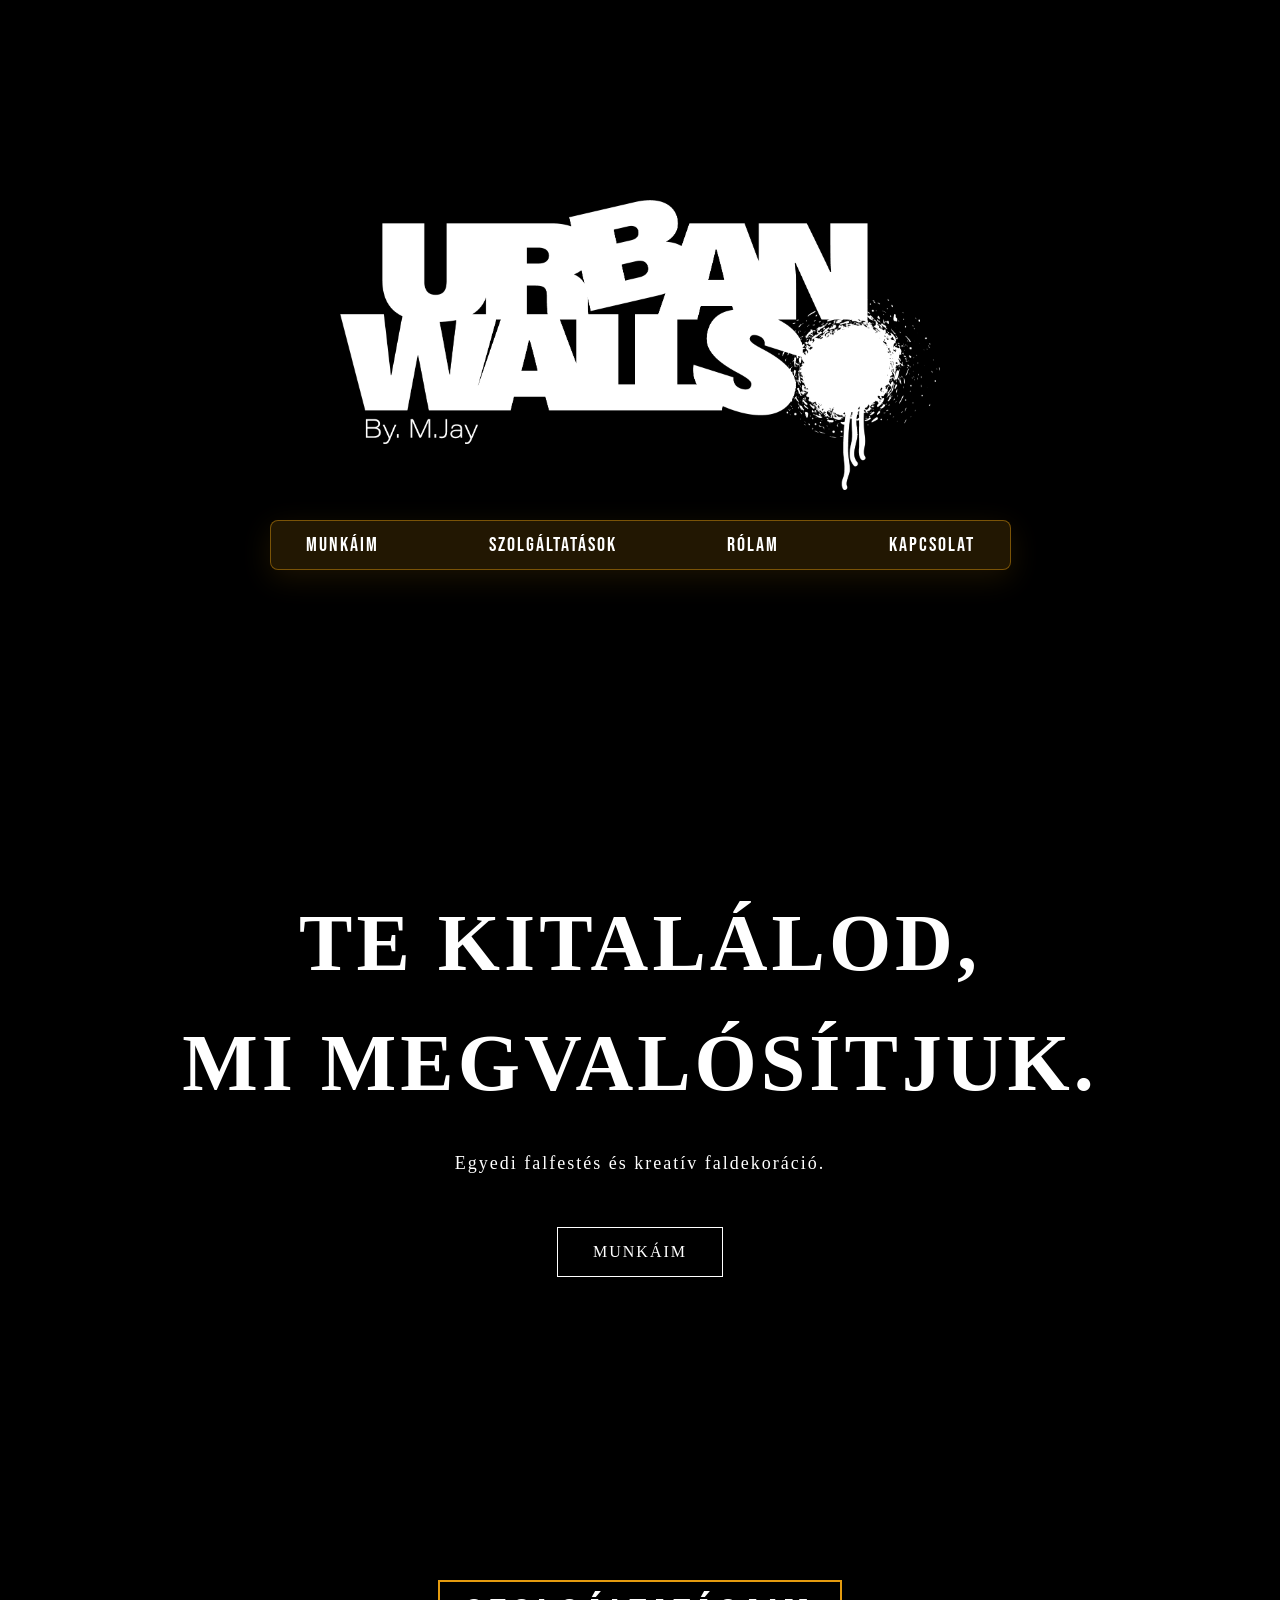
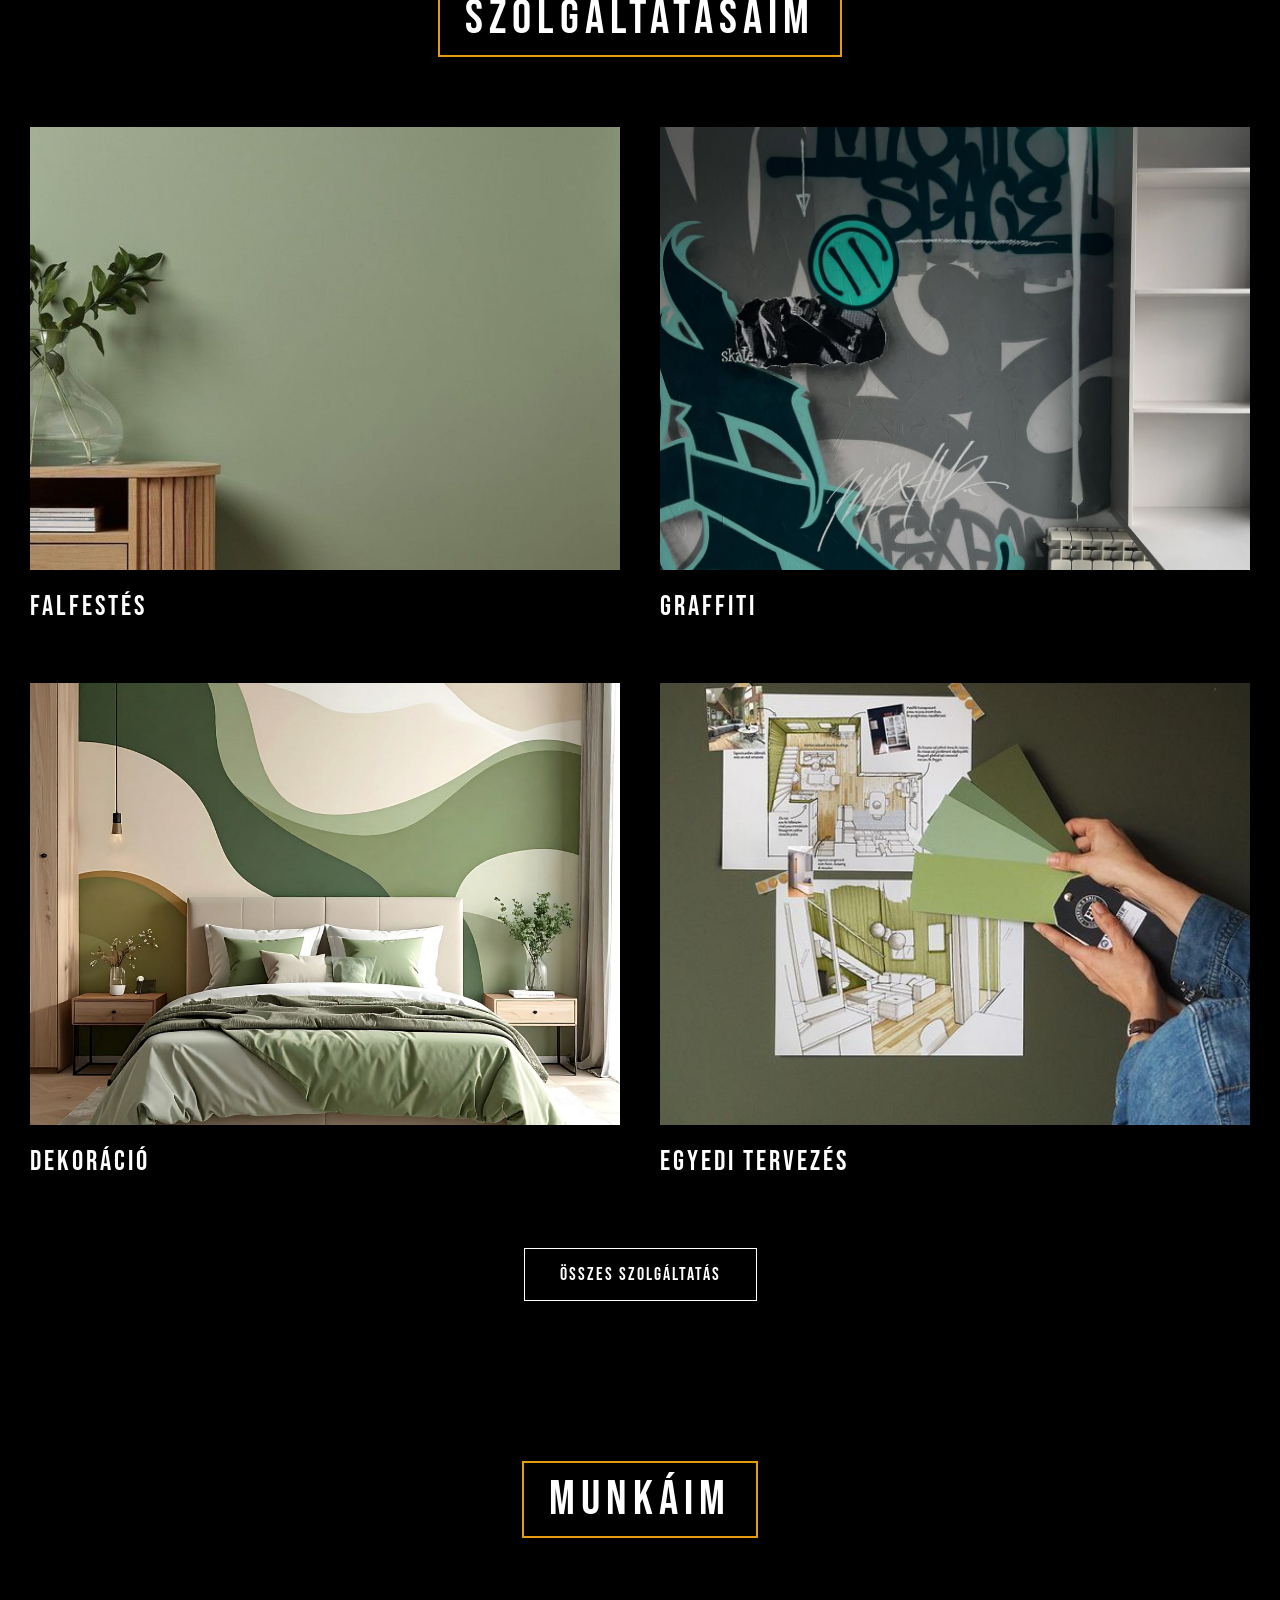
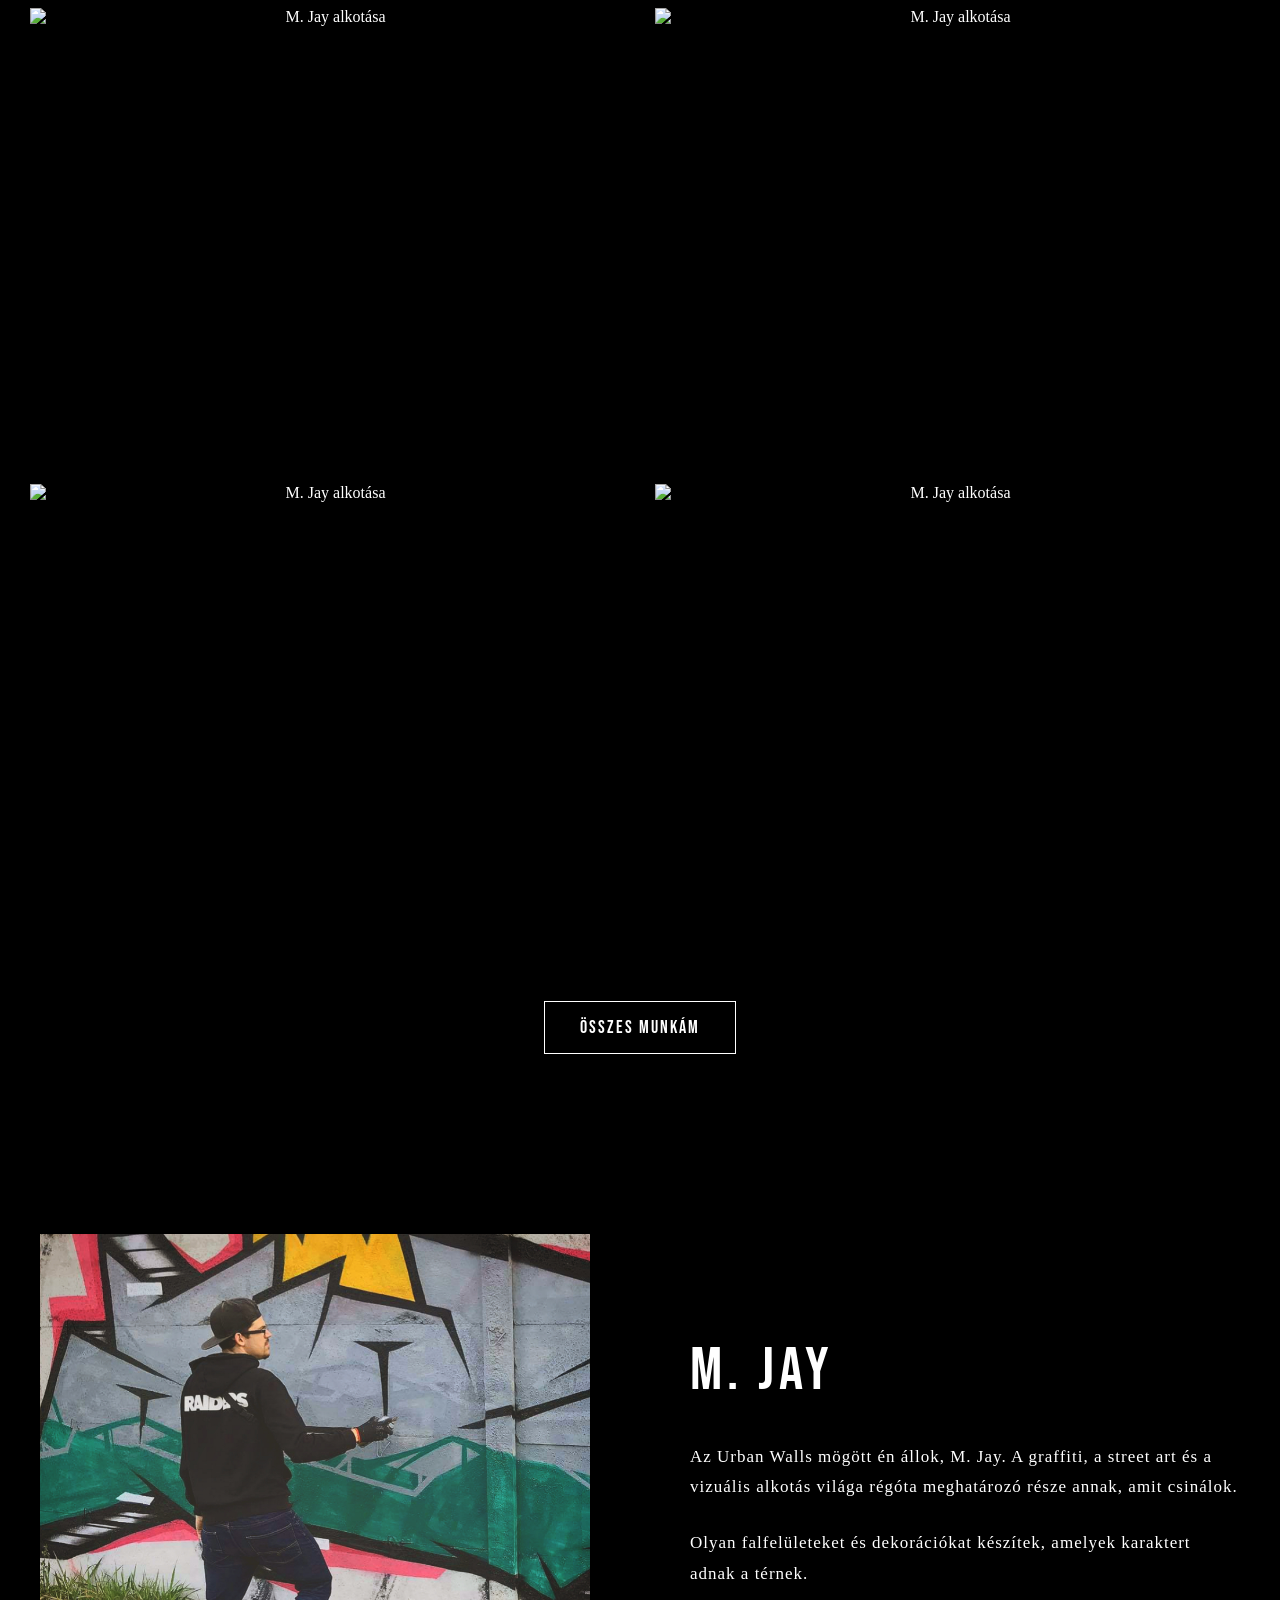
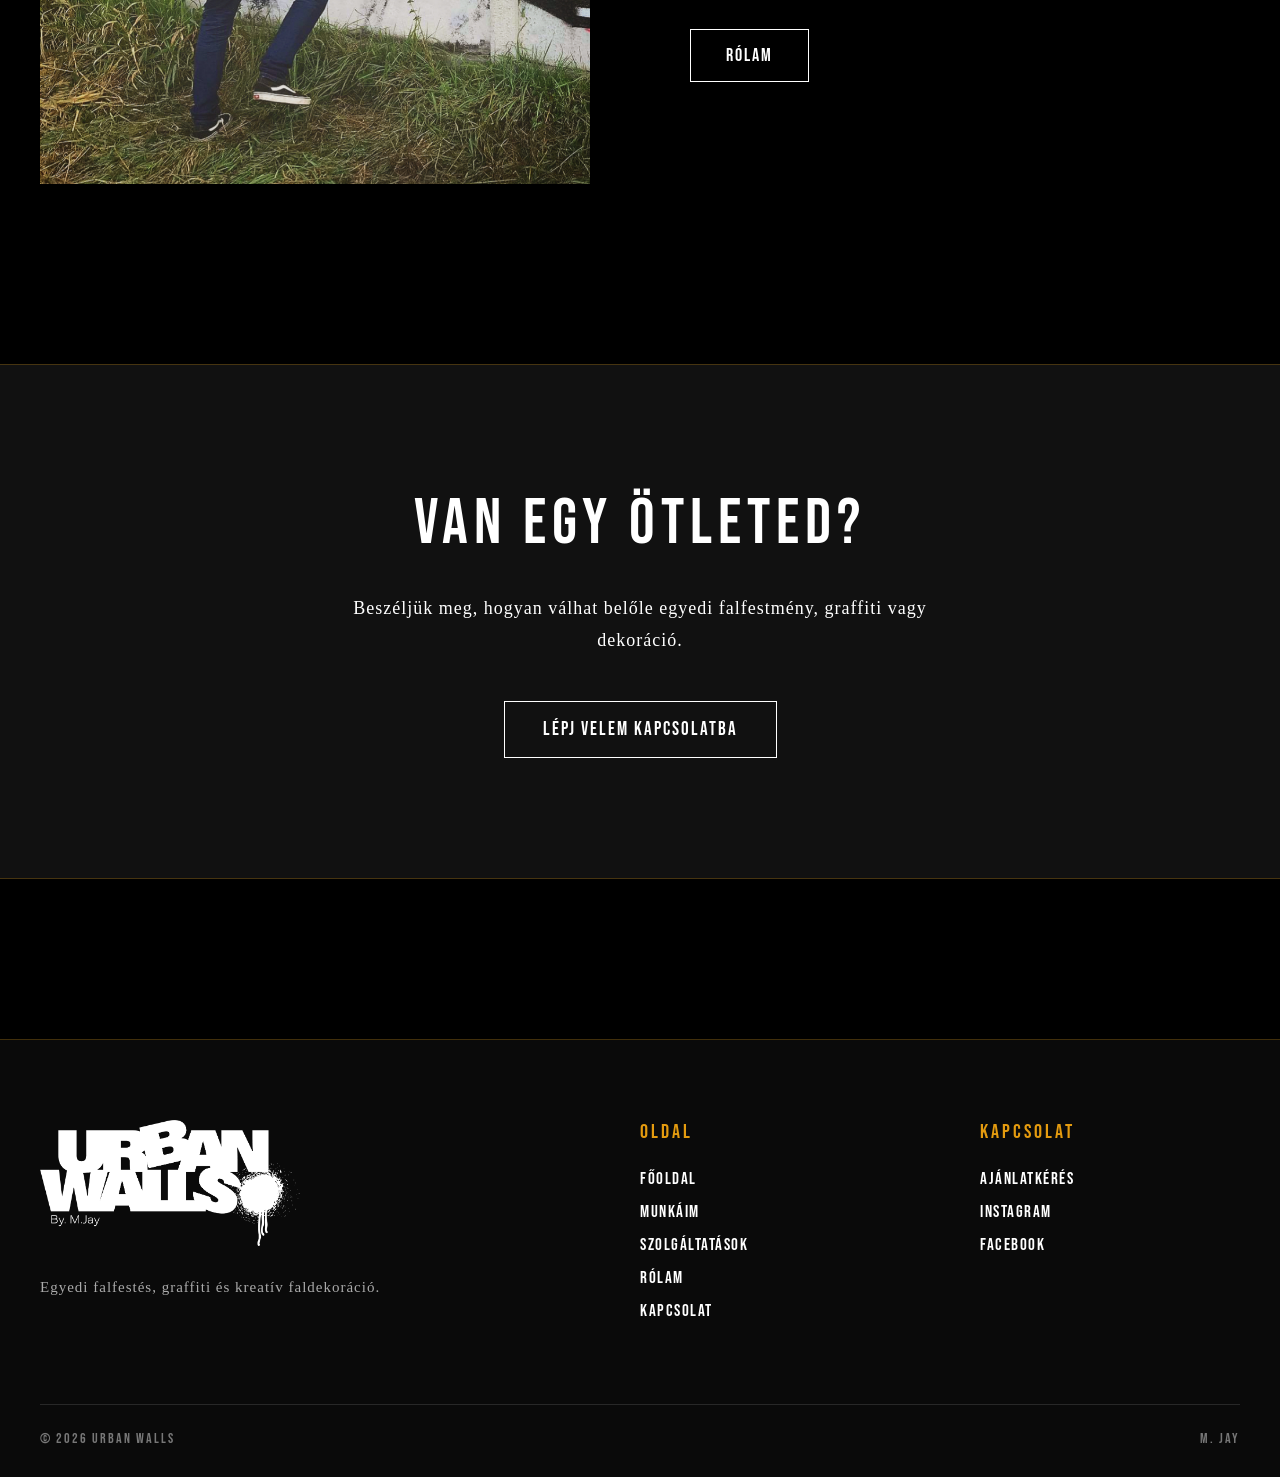
==== commit a7744b8f: "Fix HTML encoding issues in index.html" ====
--- a/index.html
+++ b/index.html
@@ -158,21 +158,21 @@
 
     <div class="works-preview-grid">
 
-        <a href="munkák.html" class="work-preview-item">
-            <img src="https://placehold.co/900x700/111111/ffffff?text=MUNKÁM+01" alt="Urban Walls munka">
-        </a>
-
-        <a href="munkák.html" class="work-preview-item">
-            <img src="https://placehold.co/900x700/111111/ffffff?text=MUNKÁM+02" alt="Urban Walls munka">
-        </a>
-
-        <a href="munkák.html" class="work-preview-item">
-            <img src="https://placehold.co/900x700/111111/ffffff?text=MUNKÁM+03" alt="Urban Walls munka">
-        </a>
-
-        <a href="munkák.html" class="work-preview-item">
-            <img src="https://placehold.co/900x700/111111/ffffff?text=MUNKÁM+04" alt="Urban Walls munka">
-        </a>
+        <div class="works-preview-item">
+            <img src="images/munka9.jpg" alt="M. Jay alkotása">
+        </div>
+
+        <div class="works-preview-item">
+            <img src="images/munka13.jpg" alt="M. Jay alkotása">
+        </div>
+
+        <div class="works-preview-item">
+            <img src="images/munka11.jpg" alt="M. Jay alkotása">
+        </div>
+
+        <div class="works-preview-item">
+            <img src="images/munka15.jpg" alt="M. Jay alkotása">
+        </div>
 
     </div>
 
@@ -334,4 +334,4 @@
     }
 
 });
-</script>+</script>
--- a/style.css
+++ b/style.css
@@ -36,7 +36,14 @@
     margin: 0;
     padding: 0;
     width: 100%;
-    background: #000000;
+
+    background-image: url("images/háttér.jpg");
+    background-size: cover;
+    background-position: center;
+    background-repeat: no-repeat;
+    background-attachment: fixed;
+
+    background-color: #000000;
     color: white;
 }
 
@@ -704,26 +711,27 @@
 }
 
 .works-preview-grid {
-    width: 100%;
     display: grid;
     grid-template-columns: repeat(2, minmax(0, 1fr));
     gap: 30px;
 }
 
-.work-preview-item {
+.works-preview-item {
+    width: 100%;
+    aspect-ratio: 4 / 3;
+    overflow: hidden;
+}
+
+.works-preview-item img {
+    width: 100%;
+    height: 100%;
+    object-fit: contain;
     display: block;
-    width: 100%;
-    overflow: hidden;
-}
-
-.work-preview-item img {
-    width: 100%;
-    display: block;
-    transition: transform 0.5s ease;
-}
-
-.work-preview-item:hover img {
-    transform: scale(1.03);
+    transition: transform 0.4s ease;
+}
+
+.works-preview-item:hover img {
+    transform: scale(1.04);
 }
 
 .works-preview-button {
@@ -1639,4 +1647,216 @@
     .desktop-nav {
         display: none !important;
     }
-}+}
+
+body {
+    background-color: #000000;
+}
+
+body::before {
+    content: "";
+    position: fixed;
+    inset: 0;
+    background: rgba(0, 0, 0, 0.75);
+    z-index: -1;
+    pointer-events: none;
+}
+.works-gallery-section {
+    margin-bottom: 140px;
+}
+
+.works-gallery-title {
+    margin-bottom: 45px;
+    font-family: "Bebas Neue", sans-serif;
+    font-size: 42px;
+    font-weight: normal;
+    letter-spacing: 5px;
+    color: #E49B0F;
+}
+
+.gallery {
+    display: grid;
+    grid-template-columns: repeat(3, minmax(0, 1fr));
+    gap: 25px;
+}
+
+.gallery-item {
+    width: 100%;
+    overflow: hidden;
+    background: #000000;
+}
+
+.gallery-item img {
+    width: 100%;
+    height: auto;
+    display: block;
+    object-fit: contain;
+    transition: transform 0.4s ease;
+}
+
+.gallery-item:hover img {
+    transform: scale(1.03);
+}
+@media (max-width: 600px) {
+
+    .works-gallery-section {
+        margin-bottom: 90px;
+    }
+
+    .works-gallery-title {
+        font-size: 36px;
+        letter-spacing: 4px;
+        margin-bottom: 30px;
+    }
+
+    .gallery {
+        grid-template-columns: 1fr;
+        gap: 20px;
+    }
+
+}
+
+/* FOLYAMATOK */
+
+.process-gallery {
+    display: grid;
+    grid-template-columns: repeat(3, minmax(0, 1fr));
+    gap: 25px;
+    align-items: start;
+}
+
+.process-column {
+    display: flex;
+    flex-direction: column;
+    gap: 25px;
+}
+
+.process-gallery .gallery-item {
+    width: 100%;
+    overflow: hidden;
+    background: transparent;
+}
+
+.process-gallery .gallery-item img {
+    width: 100%;
+    height: auto;
+    display: block;
+}
+/* MOBIL */
+
+@media (max-width: 600px) {
+
+    .works-gallery-section {
+        margin-bottom: 90px;
+    }
+
+    .works-gallery-title {
+        font-size: 36px;
+        letter-spacing: 4px;
+        margin-bottom: 30px;
+    }
+
+    .gallery {
+        grid-template-columns: 1fr;
+        gap: 20px;
+    }
+
+    .process-gallery {
+        grid-template-columns: 1fr;
+        gap: 0;
+    }
+
+    .process-column {
+        gap: 20px;
+    }
+
+}
+
+/* KÉP NAGYÍTÓ / LIGHTBOX */
+
+.lightbox {
+    position: fixed;
+    inset: 0;
+
+    width: 100%;
+    height: 100%;
+
+    background: rgba(0, 0, 0, 0.92);
+
+    display: flex;
+    align-items: center;
+    justify-content: center;
+
+    padding: 40px;
+
+    opacity: 0;
+    visibility: hidden;
+
+    transition: opacity 0.3s ease;
+
+    z-index: 9999;
+}
+
+.lightbox.active {
+    opacity: 1;
+    visibility: visible;
+}
+
+.lightbox img {
+    max-width: 90%;
+    max-height: 90vh;
+
+    width: auto;
+    height: auto;
+
+    object-fit: contain;
+
+    display: block;
+}
+
+.lightbox-close {
+    position: absolute;
+
+    top: 25px;
+    right: 35px;
+
+    background: none;
+    border: none;
+
+    color: white;
+
+    font-size: 45px;
+    font-weight: 200;
+
+    cursor: pointer;
+
+    line-height: 1;
+
+    transition: color 0.3s ease;
+}
+
+.lightbox-close:hover {
+    color: #E49B0F;
+}
+
+
+/* MOBIL */
+
+@media (max-width: 600px) {
+
+    .lightbox {
+        padding: 20px;
+    }
+
+    .lightbox img {
+        max-width: 95%;
+        max-height: 85vh;
+    }
+
+    .lightbox-close {
+        top: 15px;
+        right: 20px;
+        font-size: 38px;
+    }
+
+}
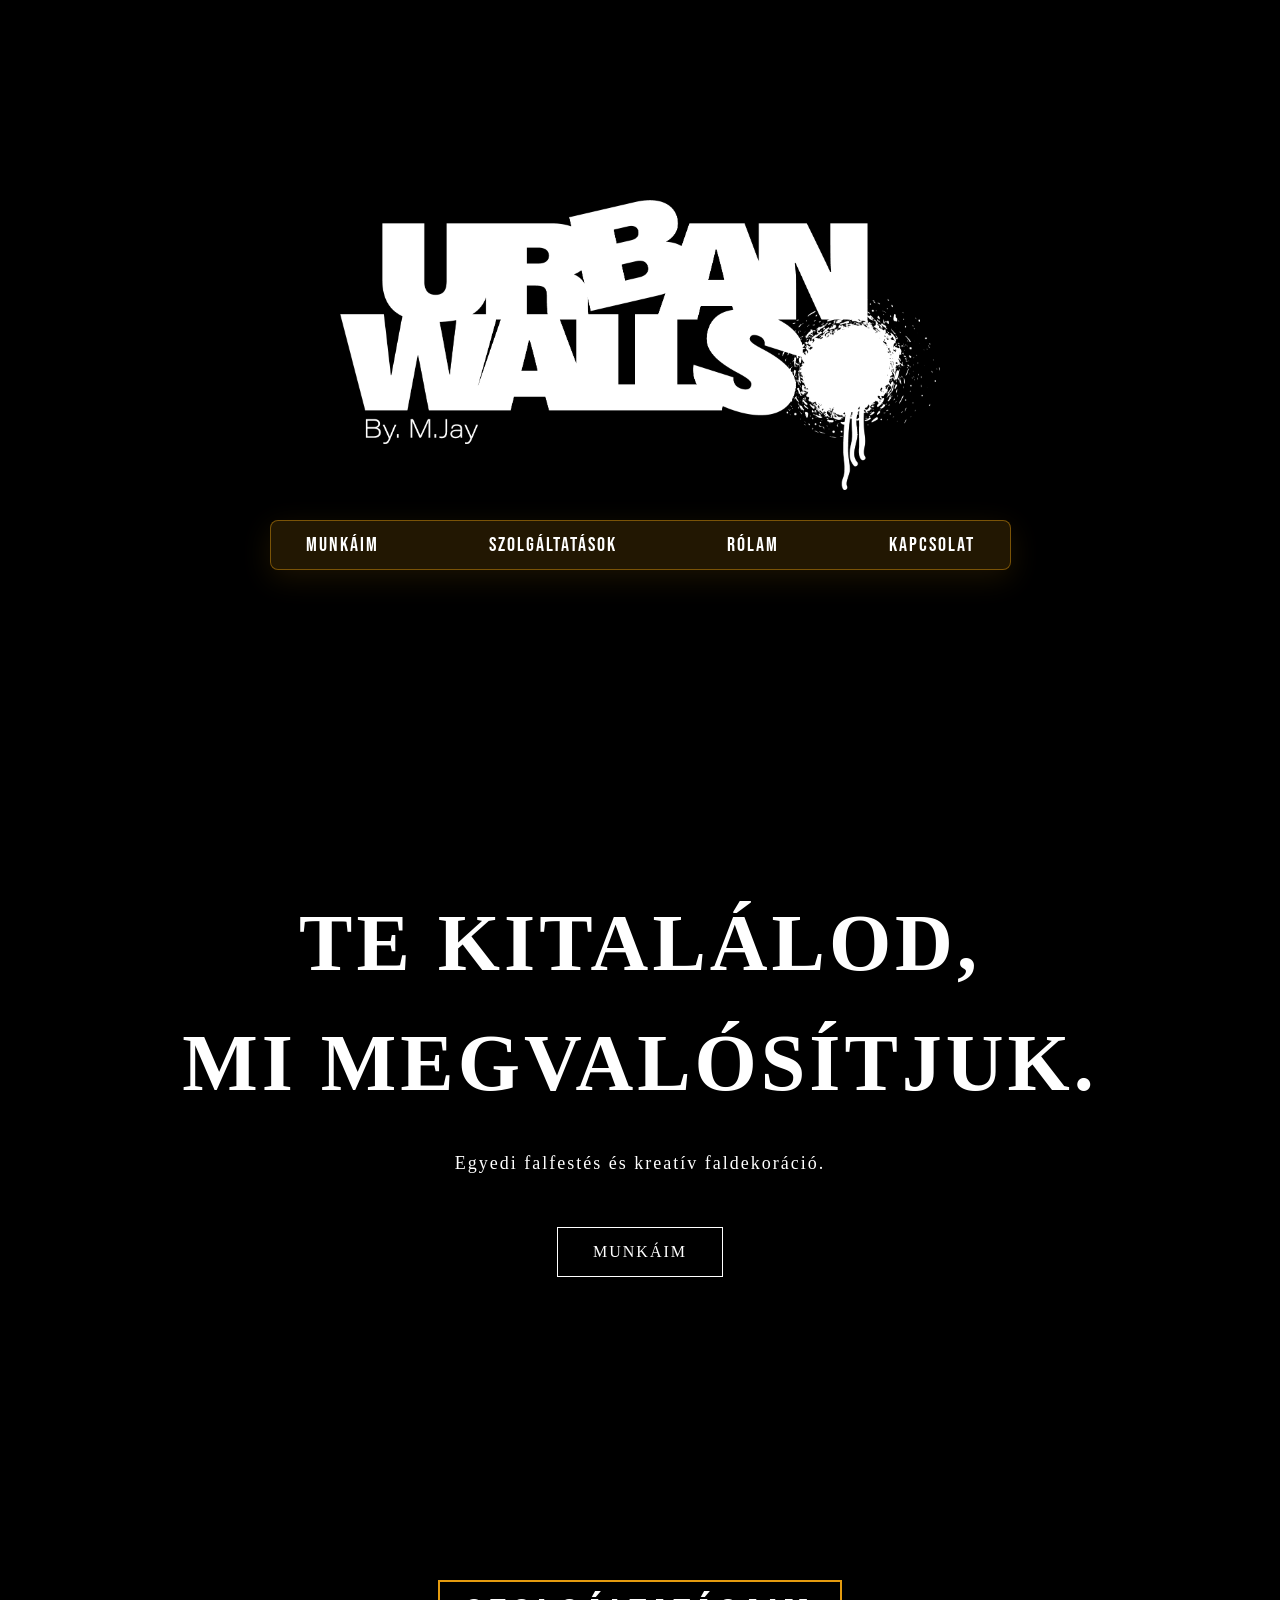
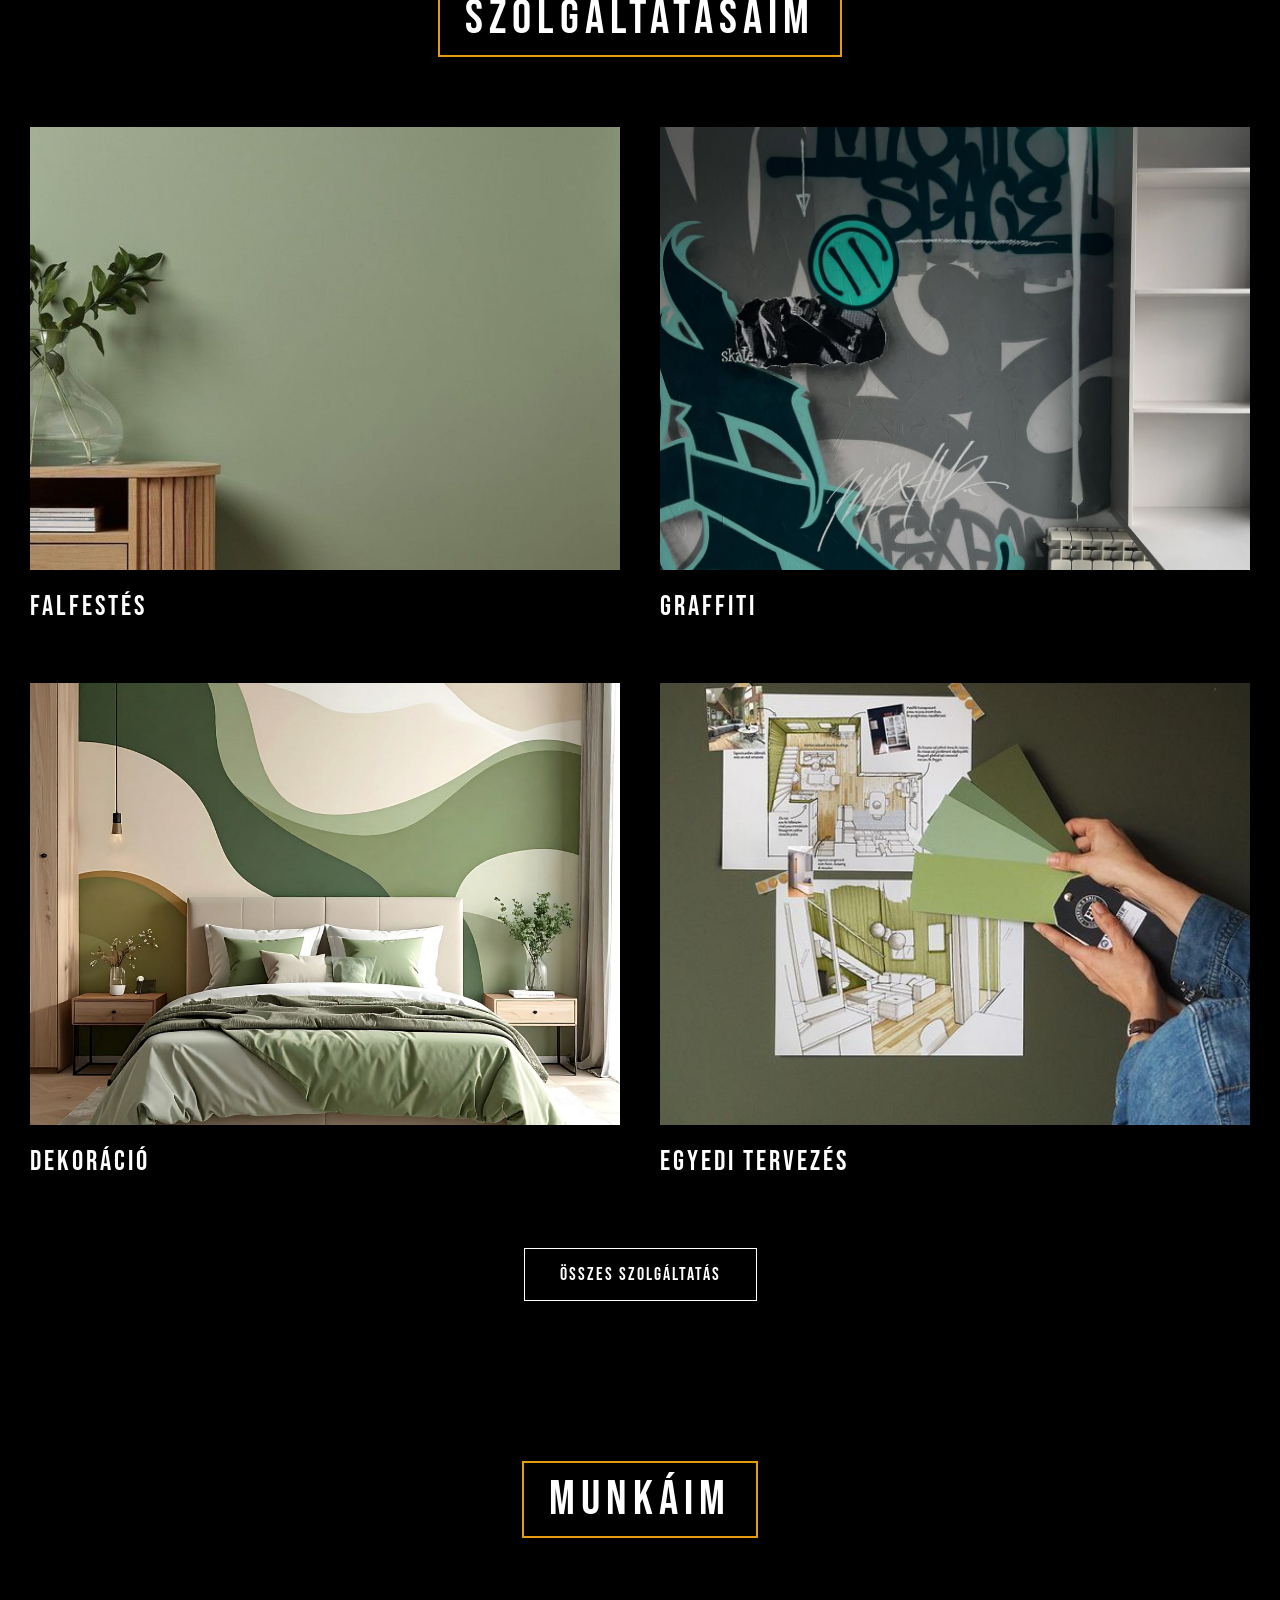
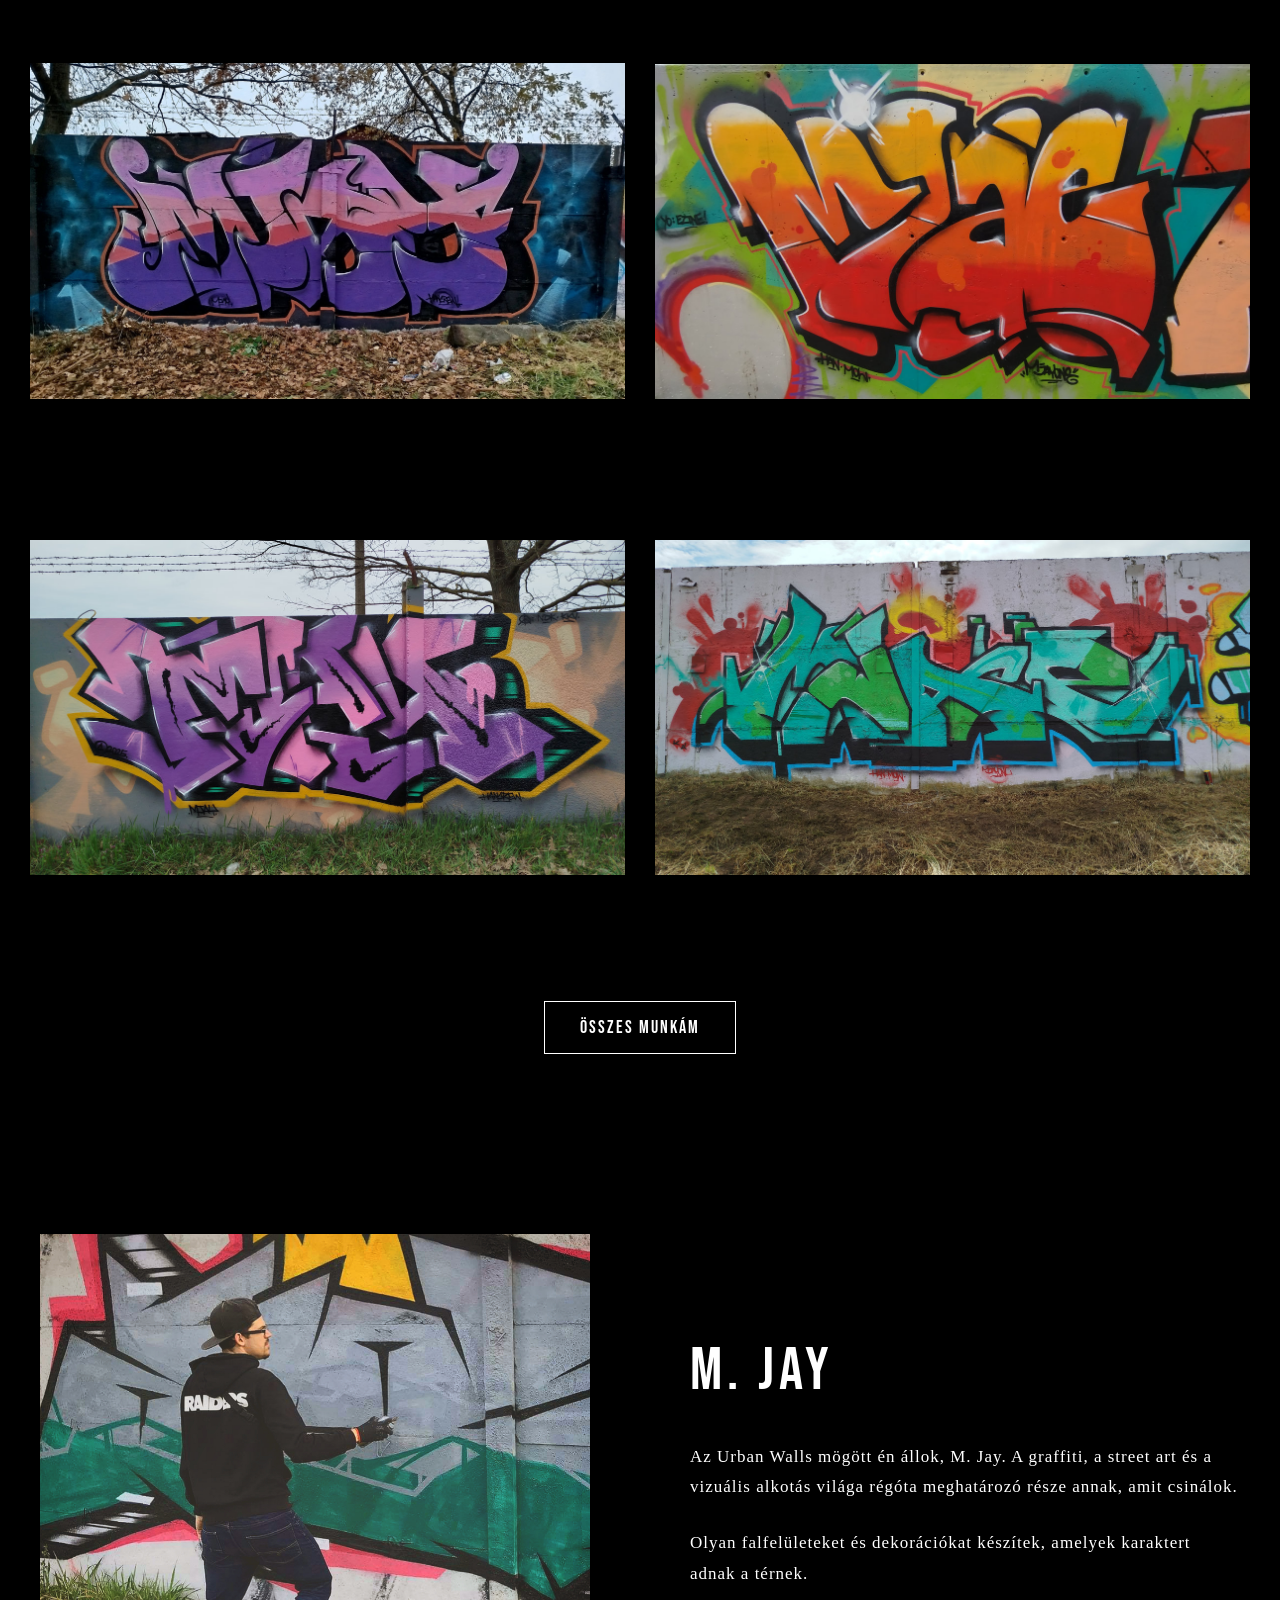
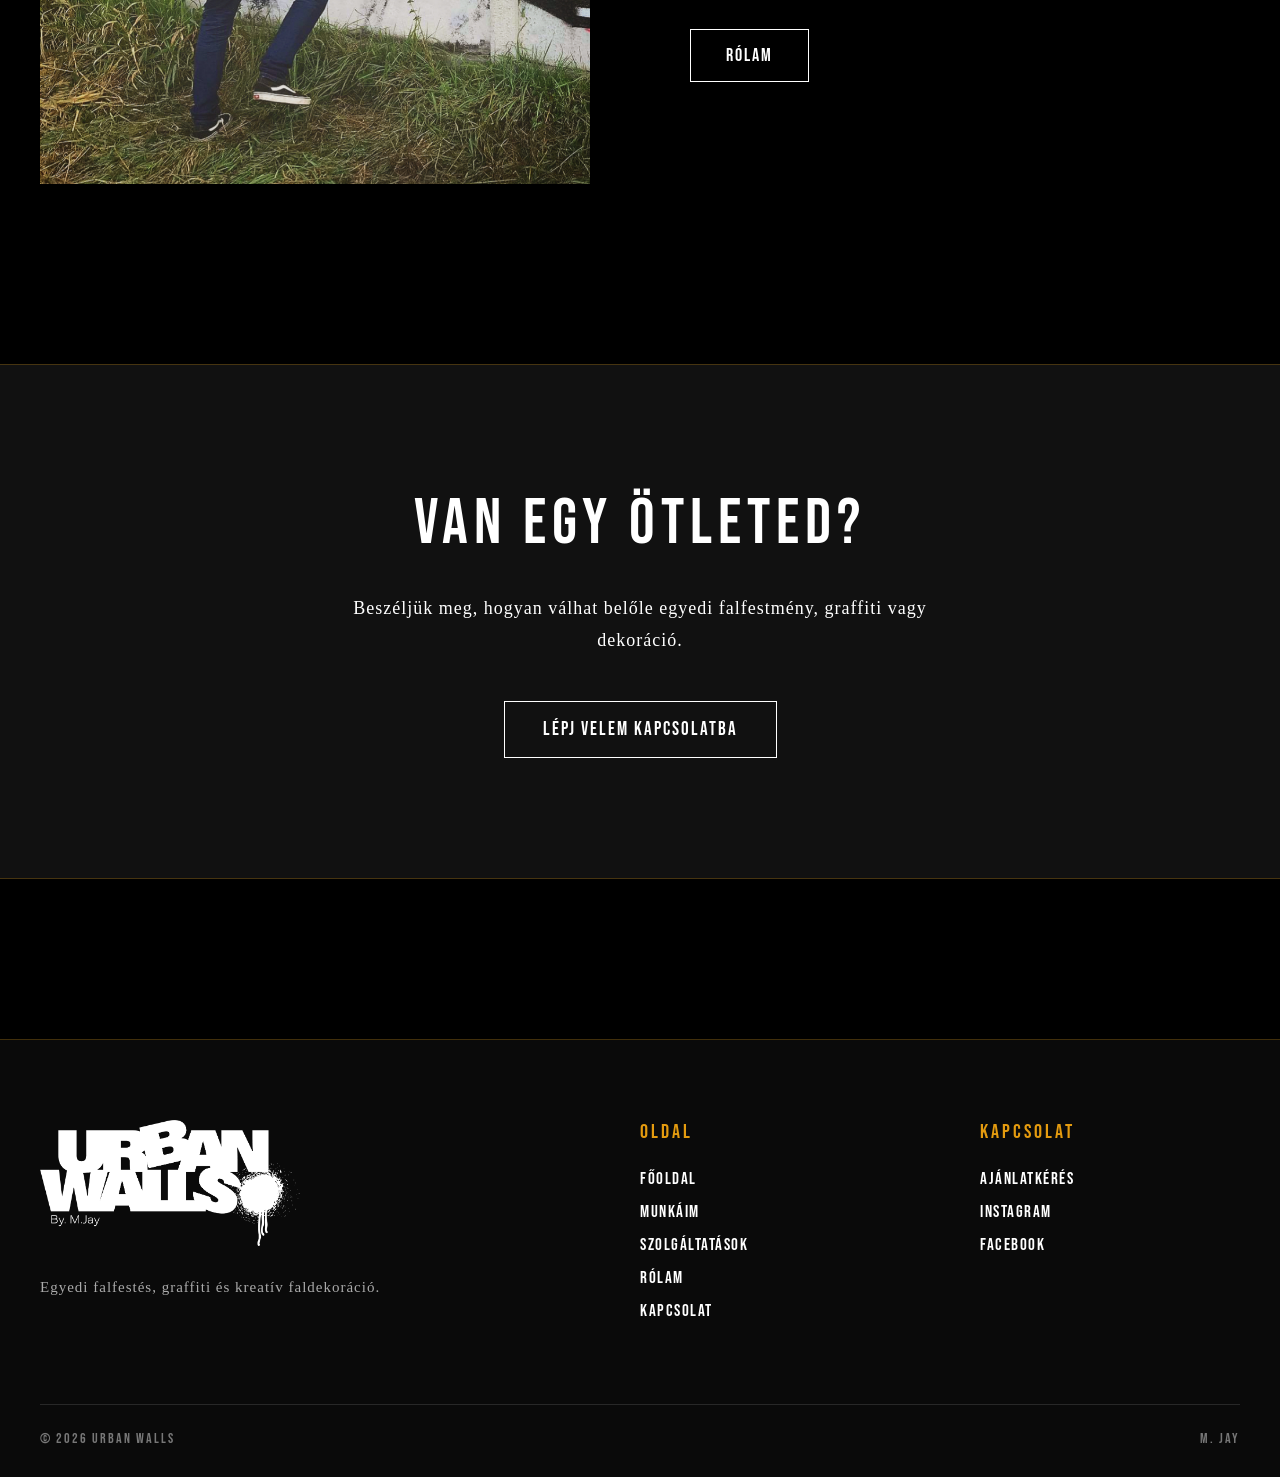
==== commit 1d95343a: "Restore original index.html structure and content Restored the original HTML structure and content a" ====
--- a/index.html
+++ b/index.html
@@ -158,21 +158,41 @@
 
     <div class="works-preview-grid">
 
-        <div class="works-preview-item">
-            <img src="images/munka9.jpg" alt="M. Jay alkotása">
-        </div>
-
-        <div class="works-preview-item">
-            <img src="images/munka13.jpg" alt="M. Jay alkotása">
-        </div>
-
-        <div class="works-preview-item">
-            <img src="images/munka11.jpg" alt="M. Jay alkotása">
-        </div>
-
-        <div class="works-preview-item">
-            <img src="images/munka15.jpg" alt="M. Jay alkotása">
-        </div>
+    <div class="works-preview-item">
+        <img
+            src="images/web/munka9-web.jpg"
+            data-full="images/munka9.jpg"
+            alt="M. Jay alkotása"
+            loading="lazy"
+            decoding="async">
+    </div>
+
+    <div class="works-preview-item">
+        <img
+            src="images/web/munka13-web.jpg"
+            data-full="images/munka13.jpg"
+            alt="M. Jay alkotása"
+            loading="lazy"
+            decoding="async">
+    </div>
+
+    <div class="works-preview-item">
+        <img
+            src="images/web/munka11-web.jpg"
+            data-full="images/munka11.jpg"
+            alt="M. Jay alkotása"
+            loading="lazy"
+            decoding="async">
+    </div>
+
+    <div class="works-preview-item">
+        <img
+            src="images/web/munka15-web.jpg"
+            data-full="images/munka15.jpg"
+            alt="M. Jay alkotása"
+            loading="lazy"
+            decoding="async">
+    </div>
 
     </div>
 
@@ -286,6 +306,55 @@
     const servicesToggle = document.getElementById("servicesToggle");
     const servicesSubmenu = document.getElementById("servicesSubmenu");
 
+    /* KÉPNAGYÍTÓ */
+
+    const lightbox = document.getElementById("lightbox");
+    const lightboxImage = document.getElementById("lightboxImage");
+    const lightboxClose = document.getElementById("lightboxClose");
+
+    const galleryImages = document.querySelectorAll(
+        ".gallery-item img, .works-preview-item img"
+    );
+
+    galleryImages.forEach(function (image) {
+
+        image.addEventListener("click", function () {
+
+            lightboxImage.src = image.dataset.full || image.src;
+            lightboxImage.alt = image.alt;
+
+            lightbox.classList.add("active");
+
+        });
+
+    });
+
+
+    if (lightboxClose) {
+        lightboxClose.onclick = function () {
+            lightbox.classList.remove("active");
+        };
+    }
+
+
+    if (lightbox) {
+        lightbox.onclick = function (event) {
+
+            if (event.target === lightbox) {
+                lightbox.classList.remove("active");
+            }
+
+        };
+    }
+
+
+    document.addEventListener("keydown", function (event) {
+
+        if (event.key === "Escape" && lightbox) {
+            lightbox.classList.remove("active");
+        }
+
+    });
 
     /* MENÜ MEGNYITÁSA */
     if (menuOpen) {
@@ -335,3 +404,13 @@
 
 });
 </script>
+
+<div class="lightbox" id="lightbox">
+
+    <button class="lightbox-close" id="lightboxClose">
+        &times;
+    </button>
+
+    <img id="lightboxImage" src="" alt="">
+
+</div>
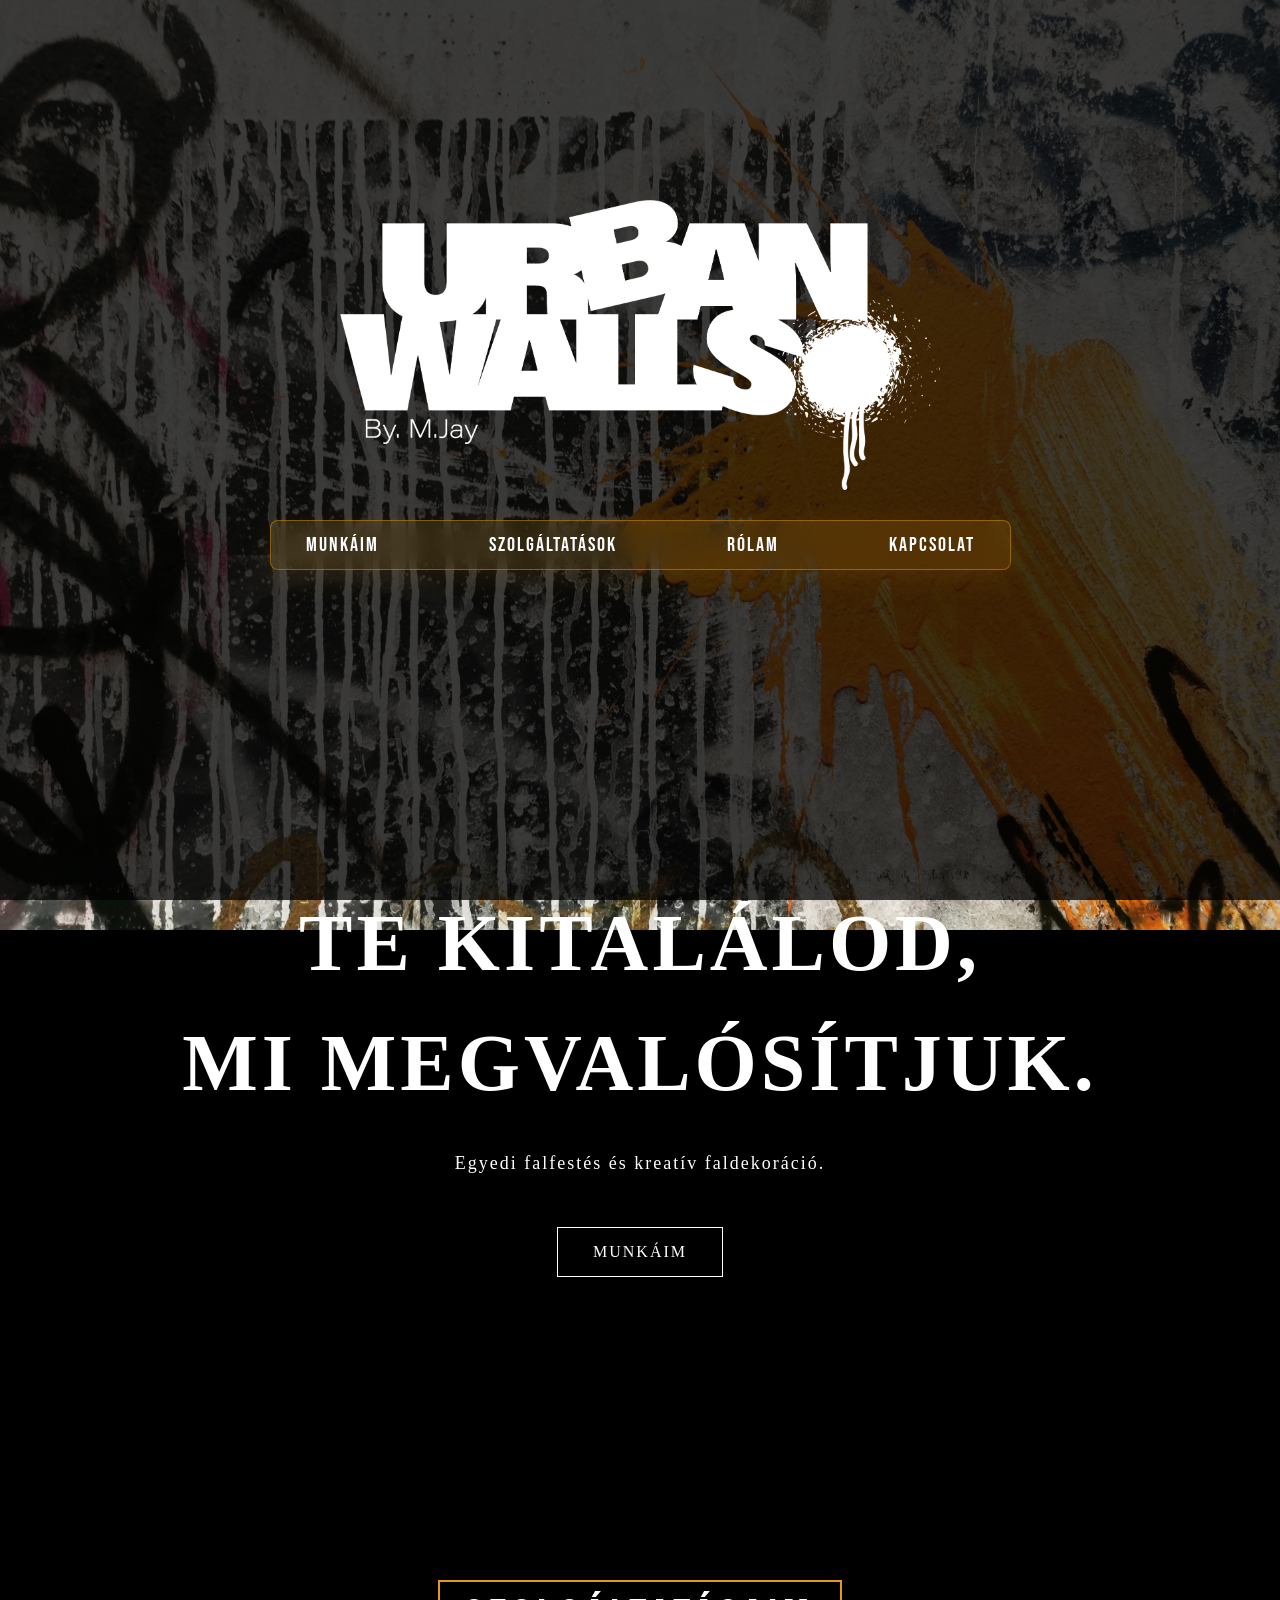
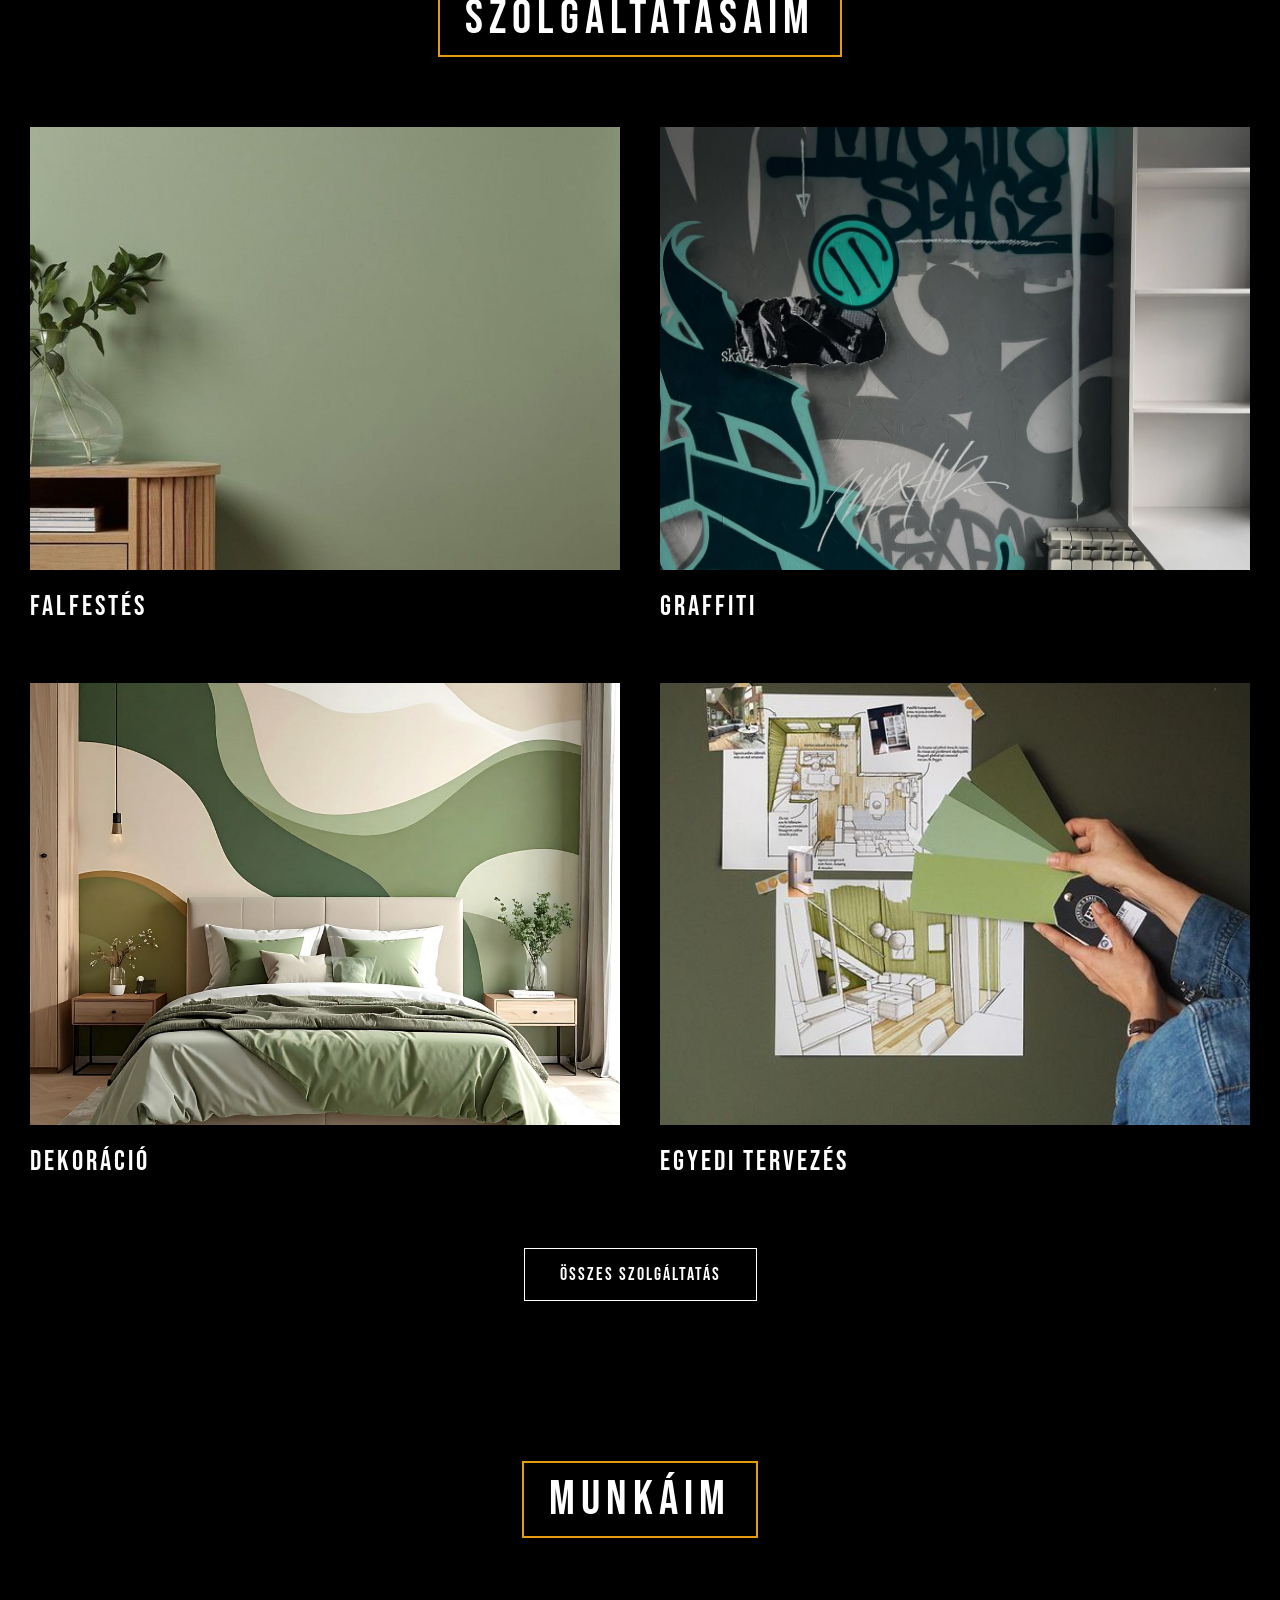
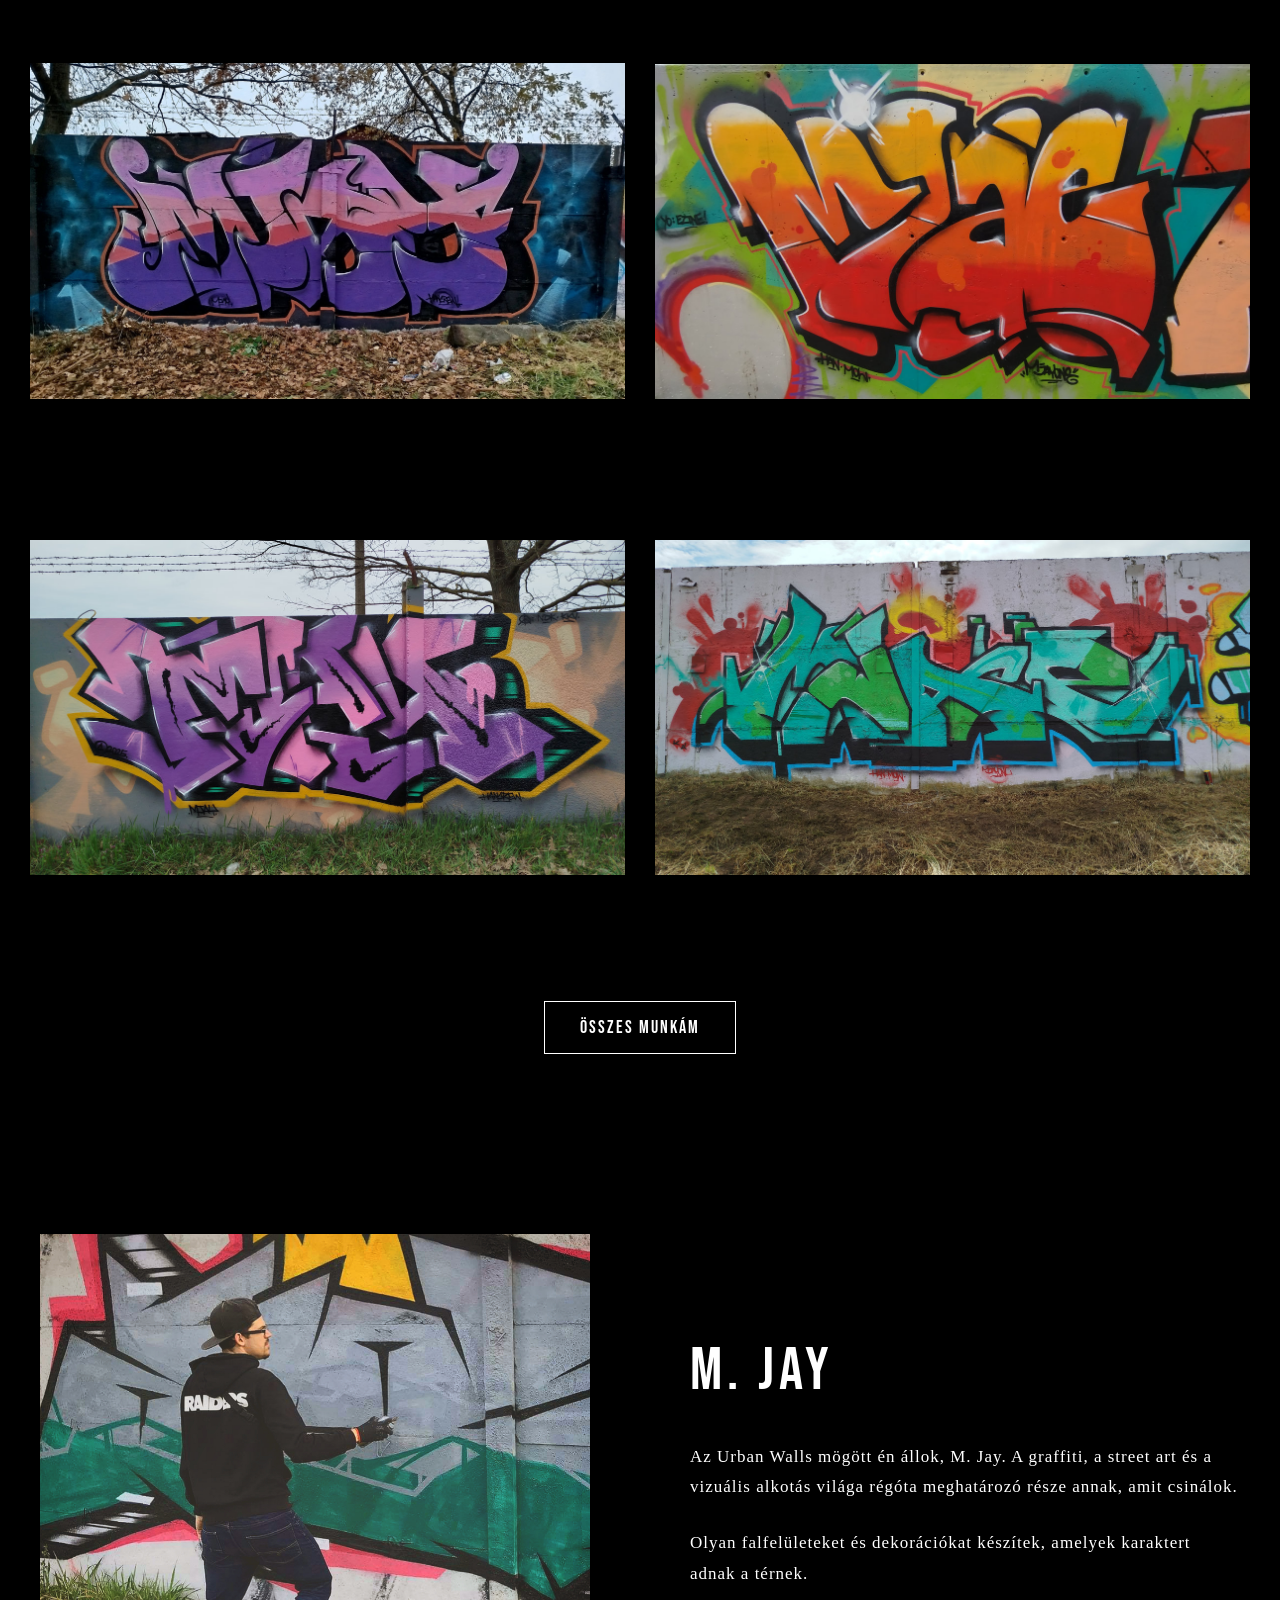
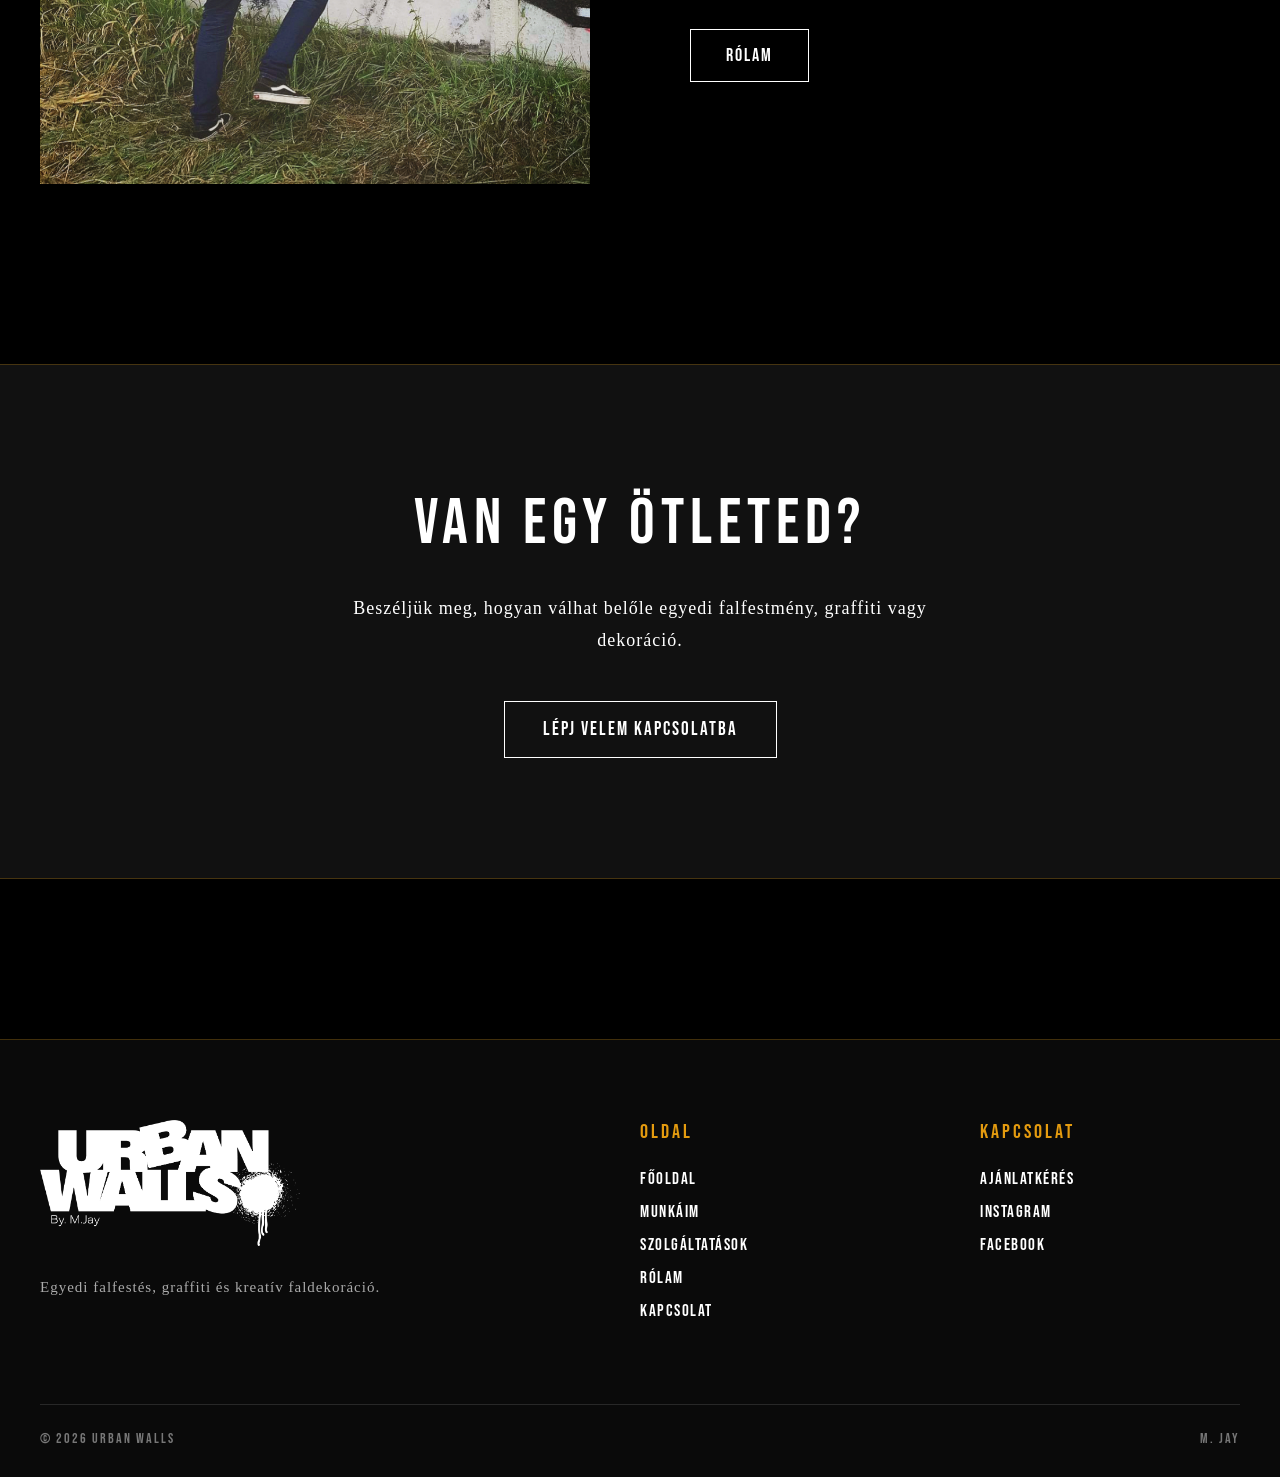
==== commit 1b9703fc: "Update index.html" ====
--- a/index.html
+++ b/index.html
@@ -7,6 +7,8 @@
 
     <title>M. Jay - Wall Art</title>
 
+    <link rel="icon" type="image/png" href="images/favicon.png">
+    
     <link rel="stylesheet" href="style.css">
 
     <link rel="preconnect" href="https://fonts.googleapis.com">
